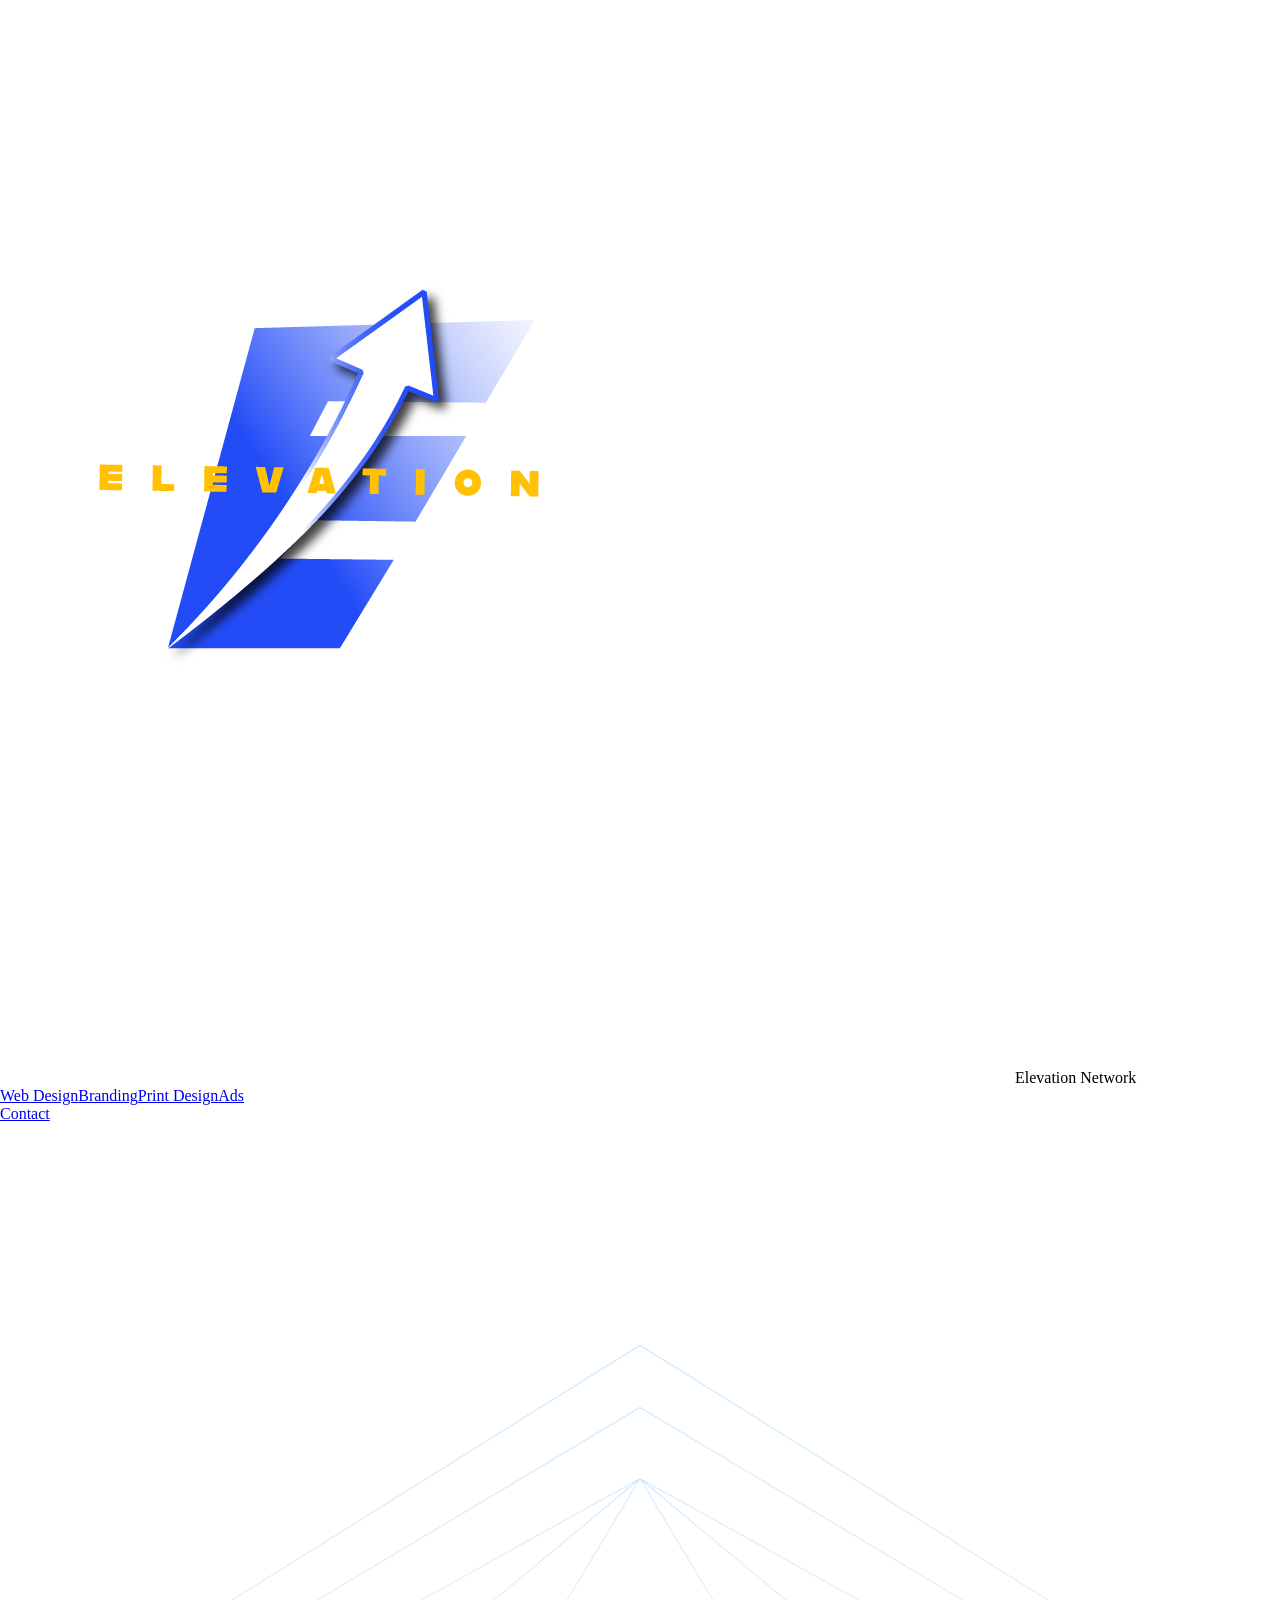
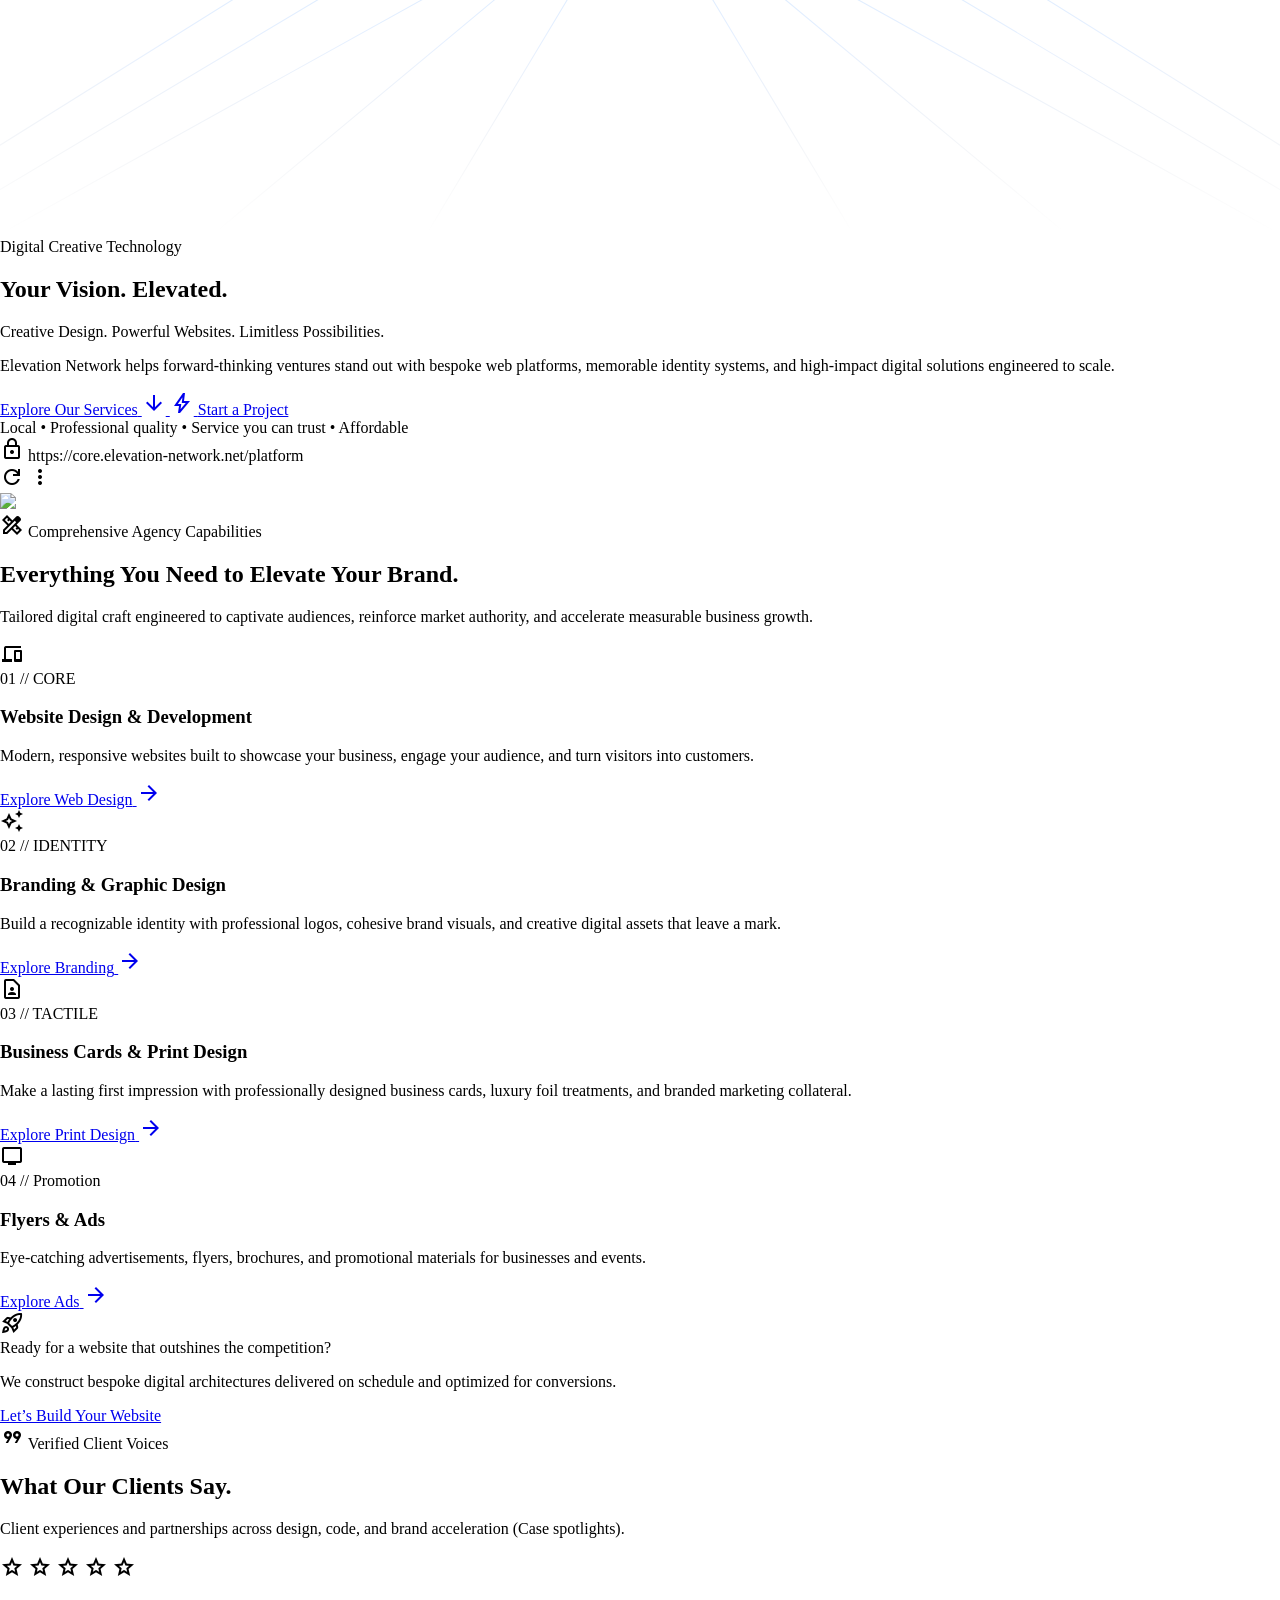
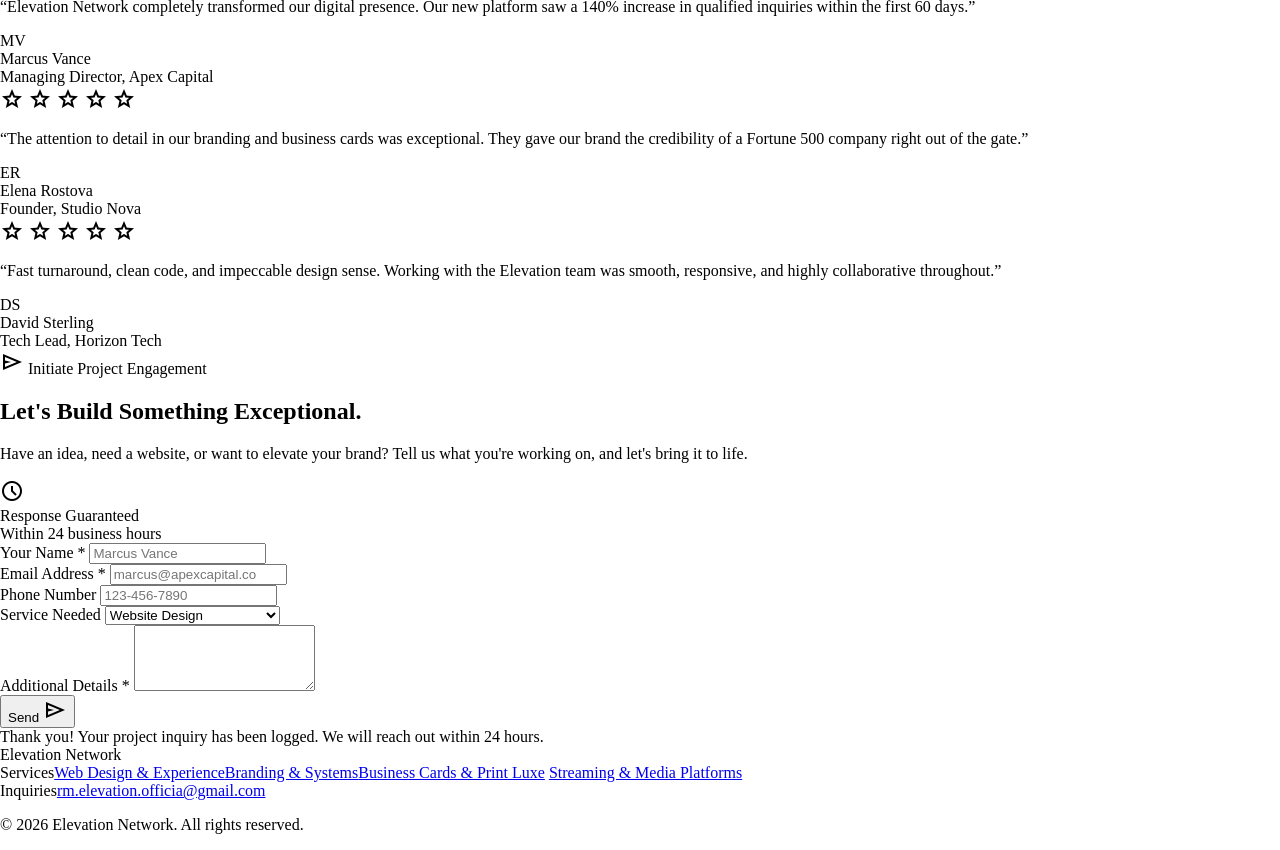
==== index.html @ 772bcbe2 "added" ====
<!DOCTYPE html>

<html class="dark" lang="en"><head><meta charset="utf-8"/><meta content="width=device-width, initial-scale=1.0" name="viewport"/><meta content="web_standard" name="shell-type"/><link href="https://fonts.googleapis.com/css2?family=Material+Symbols+Outlined:opsz,wght,FILL,GRAD@20..48,100..700,0..1,-50..200" rel="stylesheet"/><link href="https://fonts.googleapis.com" rel="preconnect"/><link crossorigin="" href="https://fonts.gstatic.com" rel="preconnect"/><link href="https://fonts.googleapis.com/css2?family=Inter:wght@400;500;600&amp;family=Space+Grotesk:wght@500;600;700&amp;display=swap" rel="stylesheet"/>
<link href="https://fonts.googleapis.com/css2?family=Material+Symbols+Outlined:wght,FILL@100..700,0..1&amp;display=swap" rel="stylesheet"/><style>@layer base{html,body{margin:0;padding:0;}body{overscroll-behavior:none;}main>:first-child{margin-top:0!important;}main>:last-child{margin-bottom:0!important;}}::-webkit-scrollbar{display:none;}</style><script src="https://cdn.tailwindcss.com"></script><script id="tailwind-config">tailwind.config = { darkMode: "class", theme: { extend: { "colors": { "primary": "#b3c5ff", "on-tertiary-fixed-variant": "#653e00", "accent-cyan-soft": "#38BDF8", "text-primary": "#F8FAFC", "error-container": "#93000a", "surface-glass": "rgba(10, 13, 20, 0.72)", "error": "#ffb4ab", "on-primary-fixed-variant": "#003fa4", "surface-variant": "#32353d", "surface-container-high": "#272a32", "tertiary-fixed-dim": "#ffb95f", "primary-fixed-dim": "#b3c5ff", "secondary": "#d3fbff", "surface": "#10131a", "secondary-fixed-dim": "#00dbe9", "primary-fixed": "#dae1ff", "surface-container": "#1d1f27", "surface-container-lowest": "#0b0e15", "surface-deep": "#05070B", "tertiary": "#ffb95f", "on-primary-fixed": "#001849", "primary-container": "#0066ff", "accent-electric-bright": "#2563EB", "inverse-on-surface": "#2d3038", "on-tertiary-fixed": "#2a1700", "inverse-surface": "#e1e2ec", "surface-container-highest": "#32353d", "on-secondary-fixed-variant": "#004f54", "on-error": "#690005", "surface-container-low": "#191b23", "on-surface": "#e1e2ec", "on-tertiary": "#472a00", "background": "#10131a", "on-surface-variant": "#c2c6d8", "tertiary-container": "#a06500", "secondary-container": "#00eefc", "inverse-primary": "#0054d6", "surface-dim": "#10131a", "on-background": "#e1e2ec", "on-primary-container": "#f8f7ff", "on-primary": "#002b75", "on-secondary": "#00363a", "surface-tint": "#b3c5ff", "on-tertiary-container": "#fff7f1", "text-muted": "#94A3B8", "border-glow": "rgba(0, 240, 255, 0.25)", "on-error-container": "#ffdad6", "outline-variant": "#424656", "surface-bright": "#363941", "on-secondary-fixed": "#002022", "tertiary-fixed": "#ffddb8", "outline": "#8c90a1", "on-secondary-container": "#00686f", "secondary-fixed": "#7df4ff", "border-glass": "rgba(255, 255, 255, 0.08)", "accent-gold-bright": "#EAB308" }, "borderRadius": { "DEFAULT": "0.125rem", "lg": "0.25rem", "xl": "0.5rem", "full": "0.75rem" }, "spacing": { "space-md": "1.25rem", "space-xl": "3.5rem", "space-lg": "2rem", "space-sm": "0.75rem", "margin-tablet": "2rem", "gutter": "1.5rem", "gutter-mobile": "1rem", "margin": "4rem", "space-xs": "0.375rem", "margin-mobile": "1.25rem" }, "fontFamily": { "label-sm": [ "Space Grotesk" ], "headline-lg": [ "Space Grotesk" ], "headline-md-mobile": [ "Space Grotesk" ], "headline-sm": [ "Space Grotesk" ], "headline-lg-mobile": [ "Space Grotesk" ], "display-hero-mobile": [ "Space Grotesk" ], "display-hero": [ "Space Grotesk" ], "body-sm": [ "Inter" ], "body-lg": [ "Inter" ], "label-md": [ "Space Grotesk" ], "body-md": [ "Inter" ], "headline-md": [ "Space Grotesk" ] }, "fontSize": { "label-sm": [ "11px", { "lineHeight": "16px", "letterSpacing": "0.08em", "fontWeight": "600" } ], "headline-lg": [ "48px", { "lineHeight": "56px", "letterSpacing": "-0.025em", "fontWeight": "600" } ], "headline-md-mobile": [ "24px", { "lineHeight": "32px", "letterSpacing": "-0.015em", "fontWeight": "600" } ], "headline-sm": [ "22px", { "lineHeight": "30px", "letterSpacing": "-0.01em", "fontWeight": "500" } ], "headline-lg-mobile": [ "32px", { "lineHeight": "40px", "letterSpacing": "-0.02em", "fontWeight": "600" } ], "display-hero-mobile": [ "38px", { "lineHeight": "46px", "letterSpacing": "-0.02em", "fontWeight": "700" } ], "display-hero": [ "64px", { "lineHeight": "72px", "letterSpacing": "-0.03em", "fontWeight": "700" } ], "body-sm": [ "13px", { "lineHeight": "20px", "letterSpacing": "0.005em", "fontWeight": "400" } ], "body-lg": [ "18px", { "lineHeight": "28px", "letterSpacing": "-0.01em", "fontWeight": "400" } ], "label-md": [ "14px", { "lineHeight": "20px", "letterSpacing": "0.04em", "fontWeight": "600" } ], "body-md": [ "15px", { "lineHeight": "24px", "letterSpacing": "0em", "fontWeight": "400" } ], "headline-md": [ "32px", { "lineHeight": "40px", "letterSpacing": "-0.02em", "fontWeight": "600" } ] } } } };</script>



</head><body class="bg-surface-deep text-on-surface font-body-md text-body-md antialiased selection:bg-primary-container selection:text-on-primary-container">
  
  <header class="fixed top-0 left-0 right-0 z-50 bg-surface-glass backdrop-blur-md shadow-[0_1px_8px_rgba(0,0,0,0.5)]"><div class="h-20 w-full max-w-[1440px] mx-auto px-margin-mobile md:px-margin-tablet lg:px-margin flex items-center justify-between gap-space-md">
  
  <div class="flex items-center gap-space-sm"><img alt="Elevation Network Logo" class="h-36 w-auto object-contain" src="assets/logo elevation gradient...png"/><span class="font-label-md text-label-md text-text-primary tracking-wider uppercase hidden sm:inline-block">Elevation Network</span>
  </div>
  
  <nav class="hidden lg:flex items-center gap-space-xs" data-active-classes="bg-primary-container text-on-primary-container"><a class="px-space-sm py-space-xs rounded-xl font-label-md text-label-md text-on-surface-variant hover:text-on-surface hover:bg-surface-container-high transition-all" data-path="web-design" href="#">Web Design</a><a class="px-space-sm py-space-xs rounded-xl font-label-md text-label-md text-on-surface-variant hover:text-on-surface hover:bg-surface-container-high transition-all" data-path="branding" href="#">Branding</a><a class="px-space-sm py-space-xs rounded-xl font-label-md text-label-md text-on-surface-variant hover:text-on-surface hover:bg-surface-container-high transition-all" data-path="business-cards" href="#">Print Design</a><a class="px-space-sm py-space-xs rounded-xl font-label-md text-label-md text-on-surface-variant hover:text-on-surface hover:bg-surface-container-high transition-all" data-path="contact" href="#">Ads</a></nav><div class="flex items-center gap-space-sm"><a class="px-space-md py-space-xs rounded-xl bg-primary-container text-on-primary-container font-label-md text-label-md transition-all shadow-[0_0_20px_rgba(0,102,255,0.35)] hover:shadow-[0_0_25px_rgba(0,240,255,0.4)] hover:brightness-110" data-path="contact" href="#inquiryForm">Contact</a></div></div></div></header><main class="w-full pt-20 bg-surface-deep min-h-screen"><div class="flex flex-col w-full">


<!-- HERO SECTION -->
<section class="relative w-full overflow-hidden bg-surface-deep -mt-20 pt-28 pb-20 md:pb-32 px-margin-mobile md:px-margin-tablet lg:px-margin">


<!-- Ambient Radial Lighting Mesh -->
<div class="absolute -top-40 left-1/2 -translate-x-1/2 w-[1100px] h-[580px] bg-primary-container/15 rounded-full blur-[140px] pointer-events-none"></div>
<div class="absolute top-1/4 -right-48 w-[600px] h-[600px] bg-secondary-container/10 rounded-full blur-[130px] pointer-events-none"></div>
<div class="absolute top-2/3 -left-48 w-[500px] h-[500px] bg-accent-electric-bright/10 rounded-full blur-[120px] pointer-events-none"></div>


<!-- Decorative Elevation Grid Lines (Inline Animated Vector) -->
<div class="absolute inset-0 opacity-15 pointer-events-none flex items-center justify-center">
<svg class="w-full h-full" preserveaspectratio="none" viewbox="0 0 1440 800" xmlns="http://www.w3.org/2000/svg">
<defs>
<lineargradient id="heroGridGrad" x1="0%" x2="0%" y1="0%" y2="100%">
<stop offset="0%" stop-color="#38BDF8" stop-opacity="0.3"></stop>
<stop offset="60%" stop-color="#0066FF" stop-opacity="0.1"></stop>
<stop offset="100%" stop-color="#05070B" stop-opacity="0"></stop>
</lineargradient>
</defs>
<path d="M0,700 L720,250 L1440,700 M0,750 L720,320 L1440,750 M0,800 L720,400 L1440,800 M240,800 L720,400 L1200,800 M480,800 L720,400 L960,800" fill="none" stroke="url(#heroGridGrad)" stroke-width="1.2"></path>
</svg>
</div>
<div class="relative z-10 max-w-[1440px] mx-auto flex flex-col items-center text-center">
<!-- Eyebrow Pill Badge -->
<div class="inline-flex items-center gap-space-xs px-4 py-1.5 rounded-full bg-surface-container/80 backdrop-blur-md shadow-sm mb-6">
<span class="w-2 h-2 rounded-full bg-accent-gold-bright animate-ping"></span>
<span class="w-2 h-2 rounded-full bg-accent-gold-bright -ml-3"></span>
<span class="font-label-sm text-label-sm text-accent-cyan-soft tracking-widest uppercase">Digital Creative Technology</span>
</div>
<!-- Main Headline -->
<h1 class="font-display-hero text-headline-lg-mobile md:text-display-hero text-text-primary max-w-4xl tracking-tight mb-4">
        Your Vision. <span class="bg-gradient-to-r from-primary via-secondary-container to-text-primary bg-clip-text text-transparent">Elevated.</span>
</h1>
<!-- Supporting Headline -->
<p class="font-headline-sm text-headline-sm text-on-surface-variant max-w-2xl mb-4 font-medium">
        Creative Design. Powerful Websites. Limitless Possibilities.
      </p>
<!-- Description -->
<p class="font-body-lg text-body-lg text-text-muted max-w-2xl mb-10 leading-relaxed">
        Elevation Network helps forward-thinking ventures stand out with bespoke web platforms, memorable identity systems, and high-impact digital solutions engineered to scale.
      </p>
<!-- CTA Buttons -->
<div class="flex flex-col sm:flex-row items-center gap-4 mb-14 w-full sm:w-auto">
<a class="w-full sm:w-auto px-8 py-3.5 rounded-xl bg-primary-container text-on-primary-container font-label-md text-label-md flex items-center justify-center gap-2 shadow-[0_0_28px_rgba(0,102,255,0.45)] hover:shadow-[0_0_36px_rgba(0,240,255,0.55)] hover:brightness-110 transition-all" href="#services">
<span>Explore Our Services</span>
<span class="material-symbols-outlined text-[18px]">arrow_downward</span>
</a>
<a class="w-full sm:w-auto px-8 py-3.5 rounded-xl bg-surface-container/70 backdrop-blur-md text-text-primary font-label-md text-label-md flex items-center justify-center gap-2 hover:bg-surface-container-high hover:text-accent-cyan-soft transition-all shadow-sm" href="#contact">
<span class="material-symbols-outlined text-accent-gold-bright text-[18px]">bolt</span>
<span>Start a Project</span>
</a>
</div>

<!-- Metrics / Trust Ribbon -->
<div class="w-full max-w-4xl py-3 px-6 rounded-2xl bg-surface-container-lowest/60 backdrop-blur-md shadow-inner flex flex-wrap items-center justify-center gap-y-2 gap-x-6 text-text-muted font-label-sm text-label-sm uppercase tracking-wider mb-14">
<span class="flex items-center gap-2 text-on-surface-variant"><span class="w-1.5 h-1.5 rounded-full bg-accent-cyan-soft"></span> Local</span>
<span class="text-surface-variant">•</span>
<span class="flex items-center gap-2 text-on-surface-variant"><span class="w-1.5 h-1.5 rounded-full bg-primary"></span> Professional quality</span>
<span class="text-surface-variant">•</span>
<span class="flex items-center gap-2 text-on-surface-variant"><span class="w-1.5 h-1.5 rounded-full bg-accent-gold-bright"></span> Service you can trust</span>
<span class="text-surface-variant">•</span>
<span class="flex items-center gap-2 text-on-surface-variant"><span class="w-1.5 h-1.5 rounded-full bg-secondary-container"></span> Affordable</span>
</div>

<!-- Hero Visual Showcase Mockup (Layered 3D Depth) -->
<div class="relative w-full max-w-5xl rounded-2xl bg-surface-container-lowest/80 p-2 sm:p-4 shadow-2xl backdrop-blur-xl">
<!-- Browser Chrome -->
<div class="h-10 px-4 rounded-t-xl bg-surface-container flex items-center justify-between mb-2">
<div class="flex items-center gap-2">
<span class="w-3 h-3 rounded-full bg-error"></span>
<span class="w-3 h-3 rounded-full bg-tertiary"></span>
<span class="w-3 h-3 rounded-full bg-secondary-fixed-dim"></span>
</div>
<div class="px-6 py-1 rounded-md bg-surface-container-lowest text-text-muted font-mono text-[12px] flex items-center gap-2">
<span class="material-symbols-outlined text-[14px] text-accent-cyan-soft">lock</span>
<span>https://core.elevation-network.net/platform</span>
</div>
<div class="flex items-center gap-2 text-text-muted">
<span class="material-symbols-outlined text-[16px]">refresh</span>
<span class="material-symbols-outlined text-[16px]">more_vert</span>
</div>
</div>
<!-- Inside Viewport Canvas -->
<div class="relative w-full h-[320px] sm:h-[460px] rounded-b-xl overflow-hidden bg-surface-deep flex items-center justify-center">
<img class="w-full h-full object-cover opacity-85" data-alt="A dark cinematic UI workspace showcasing futuristic 3D graphs, electric blue radiant telemetry charts, typography specimens, and geometric glowing nodes in deep obsidian and neon cyan" src="https://lh3.googleusercontent.com/aida-public/[base64]"/>
<div class="absolute inset-0 bg-gradient-to-t from-surface-deep via-transparent to-transparent"></div>
<!-- Central Elevation Watermark Emblem -->
<div class="absolute flex flex-col items-center justify-center pointer-events-none">

</div>

</div>
</div>
</div>
</div>
</section>
<!-- SERVICES OVERVIEW SECTION -->
<section class="w-full py-24 bg-surface px-margin-mobile md:px-margin-tablet lg:px-margin" id="services">
<div class="max-w-[1440px] mx-auto flex flex-col">
<div class="flex flex-col md:flex-row md:items-end justify-between gap-6 mb-16">
<div>
<div class="inline-flex items-center gap-2 font-label-sm text-label-sm text-accent-cyan-soft uppercase tracking-wider mb-2">
<span class="material-symbols-outlined text-[16px]">design_services</span>
<span>Comprehensive Agency Capabilities</span>
</div>
<h2 class="font-headline-lg text-headline-lg-mobile md:text-headline-lg text-text-primary">
            Everything You Need to Elevate Your Brand.
          </h2>
</div>
<p class="font-body-md text-body-md text-text-muted max-w-md">
          Tailored digital craft engineered to captivate audiences, reinforce market authority, and accelerate measurable business growth.
        </p>
</div>


<!-- 4 High-End Services Glass Bento Cards -->
<div class="grid grid-cols-1 md:grid-cols-2 gap-gutter">


<!-- Service 1: Web Design & Development -->
<div class="group relative rounded-2xl bg-surface-container-low p-8 shadow-xl flex flex-col justify-between hover:bg-surface-container transition-all duration-300">
<div>
<div class="flex items-center justify-between mb-6">
<div class="w-14 h-14 rounded-xl bg-primary-container/20 flex items-center justify-center text-primary-fixed group-hover:scale-105 transition-transform">
<span class="material-symbols-outlined text-[30px]">devices</span>
</div>
<span class="font-label-sm text-label-sm text-text-muted font-mono">01 // CORE</span>
</div>
<h3 class="font-headline-sm text-headline-sm text-text-primary mb-3">
              Website Design &amp; Development
            </h3>
<p class="font-body-md text-body-md text-text-muted mb-6 leading-relaxed">
              Modern, responsive websites built to showcase your business, engage your audience, and turn visitors into customers.
            </p>
<div class="grid grid-cols-2 gap-2 mb-8">

</div>
</div>
<a class="inline-flex items-center gap-2 font-label-md text-label-md text-primary-fixed group-hover:text-secondary-fixed-dim transition-colors" href="#web-showcase">
<span>Explore Web Design</span>
<span class="material-symbols-outlined text-[18px] group-hover:translate-x-1 transition-transform">arrow_forward</span>
</a>
</div>


<!-- Service 2: Branding & Graphic Design -->
<div class="group relative rounded-2xl bg-surface-container-low p-8 shadow-xl flex flex-col justify-between hover:bg-surface-container transition-all duration-300">
<div>
<div class="flex items-center justify-between mb-6">
<div class="w-14 h-14 rounded-xl bg-accent-cyan-soft/20 flex items-center justify-center text-accent-cyan-soft group-hover:scale-105 transition-transform">
<span class="material-symbols-outlined text-[30px]">auto_awesome</span>
</div>
<span class="font-label-sm text-label-sm text-text-muted font-mono">02 // IDENTITY</span>
</div>
<h3 class="font-headline-sm text-headline-sm text-text-primary mb-3">
              Branding &amp; Graphic Design
            </h3>
<p class="font-body-md text-body-md text-text-muted mb-6 leading-relaxed">
              Build a recognizable identity with professional logos, cohesive brand visuals, and creative digital assets that leave a mark.
            </p>
<div class="grid grid-cols-2 gap-2 mb-8">
</div>
</div>
<a class="inline-flex items-center gap-2 font-label-md text-label-md text-primary-fixed group-hover:text-secondary-fixed-dim transition-colors" href="#branding-showcase">
<span>Explore Branding</span>
<span class="material-symbols-outlined text-[18px] group-hover:translate-x-1 transition-transform">arrow_forward</span>
</a>
</div>


<!-- Service 3: Business Cards & Print Design -->
<div class="group relative rounded-2xl bg-surface-container-low p-8 shadow-xl flex flex-col justify-between hover:bg-surface-container transition-all duration-300">
<div>
<div class="flex items-center justify-between mb-6">
<div class="w-14 h-14 rounded-xl bg-accent-gold-bright/20 flex items-center justify-center text-accent-gold-bright group-hover:scale-105 transition-transform">
<span class="material-symbols-outlined text-[30px]">contact_page</span>
</div>
<span class="font-label-sm text-label-sm text-text-muted font-mono">03 // TACTILE</span>
</div>
<h3 class="font-headline-sm text-headline-sm text-text-primary mb-3">
              Business Cards &amp; Print Design
            </h3>
<p class="font-body-md text-body-md text-text-muted mb-6 leading-relaxed">
              Make a lasting first impression with professionally designed business cards, luxury foil treatments, and branded marketing collateral.
            </p>
<div class="grid grid-cols-2 gap-2 mb-8">

</div>
</div>
<a class="inline-flex items-center gap-2 font-label-md text-label-md text-primary-fixed group-hover:text-secondary-fixed-dim transition-colors" href="#branding-showcase">
<span>Explore Print Design</span>
<span class="material-symbols-outlined text-[18px] group-hover:translate-x-1 transition-transform">arrow_forward</span>
</a>
</div>


<!-- Service 4: Flyers & Ads -->
<div class="group relative rounded-2xl bg-surface-container-low p-8 shadow-xl flex flex-col justify-between hover:bg-surface-container transition-all duration-300">
<div>
<div class="flex items-center justify-between mb-6">
<div class="w-14 h-14 rounded-xl bg-secondary-container/20 flex items-center justify-center text-secondary-fixed-dim group-hover:scale-105 transition-transform">
<span class="material-symbols-outlined text-[30px]">tv</span>
</div>
<span class="font-label-sm text-label-sm text-text-muted font-mono">04 // Promotion</span>
</div>
<h3 class="font-headline-sm text-headline-sm text-text-primary mb-3">
              Flyers & Ads
            </h3>
<p class="font-body-md text-body-md text-text-muted mb-6 leading-relaxed">
             Eye-catching advertisements, flyers, brochures, and promotional materials for businesses and events.
            </p>
<div class="grid grid-cols-2 gap-2 mb-8">

</div>
</div>
<a class="inline-flex items-center gap-2 font-label-md text-label-md text-primary-fixed group-hover:text-secondary-fixed-dim transition-colors" href="#streaming-section">
<span>Explore Ads</span>
<span class="material-symbols-outlined text-[18px] group-hover:translate-x-1 transition-transform">arrow_forward</span>
</a>
</div>
</div>
</div>
</section>

<!-- Action Bar -->
<div class="w-full p-8 mb-8 rounded-2xl bg-gradient-to-r from-surface-container via-surface-container-high to-surface-container flex flex-col sm:flex-row items-center justify-between gap-6 shadow-xl">
<div class="flex items-center gap-4">
<div class="w-12 h-12 rounded-xl bg-primary-container flex items-center justify-center text-on-primary-container shadow-md">
<span class="material-symbols-outlined text-[24px]">rocket_launch</span>
</div>
<div>
<div class="font-headline-sm text-headline-sm text-text-primary">Ready for a website that outshines the competition?</div>
<p class="font-body-sm text-body-sm text-text-muted">We construct bespoke digital architectures delivered on schedule and optimized for conversions.</p>
</div>
</div>
<a class="px-8 py-3.5 rounded-xl bg-primary-container text-on-primary-container font-label-md text-label-md whitespace-nowrap shadow-[0_0_24px_rgba(0,102,255,0.4)] hover:brightness-110 transition-all" href="#contact">
          Let’s Build Your Website
        </a>
</div>
</div>
</section>






<!-- CLIENT TESTIMONIALS SECTION -->
<section class="w-full py-24 bg-surface px-margin-mobile md:px-margin-tablet lg:px-margin">
<div class="max-w-[1440px] mx-auto flex flex-col">
<div class="text-center max-w-2xl mx-auto mb-16">
<div class="inline-flex items-center gap-2 font-label-sm text-label-sm text-accent-cyan-soft uppercase tracking-wider mb-2">
<span class="material-symbols-outlined text-[16px]">format_quote</span>
<span>Verified Client Voices</span>
</div>
<h2 class="font-headline-lg text-headline-lg-mobile md:text-headline-lg text-text-primary mb-3">
          What Our Clients Say.
        </h2>
<p class="font-body-md text-body-md text-text-muted">
          Client experiences and partnerships across design, code, and brand acceleration (Case spotlights).
        </p>
</div>


<!-- Testimonial Cards Grid -->
<div class="grid grid-cols-1 md:grid-cols-3 gap-gutter">
<!-- Testimonial 1 -->
<div class="p-8 rounded-2xl bg-surface-container-low shadow-xl flex flex-col justify-between">
<div>
<div class="flex items-center gap-1 text-accent-gold-bright mb-6">
<span class="material-symbols-outlined text-[18px]">star</span>
<span class="material-symbols-outlined text-[18px]">star</span>
<span class="material-symbols-outlined text-[18px]">star</span>
<span class="material-symbols-outlined text-[18px]">star</span>
<span class="material-symbols-outlined text-[18px]">star</span>
</div>
<p class="font-body-lg text-body-lg text-text-primary mb-8 italic leading-relaxed">
              “Elevation Network completely transformed our digital presence. Our new platform saw a 140% increase in qualified inquiries within the first 60 days.”
            </p>
</div>
<div class="flex items-center gap-4 pt-4 border-t border-white/5">
<div class="w-12 h-12 rounded-full bg-primary-container/20 flex items-center justify-center font-bold text-primary font-headline-sm text-headline-sm">
              MV
            </div>
<div>
<div class="font-label-md text-label-md text-text-primary">Marcus Vance</div>
<div class="font-body-sm text-body-sm text-text-muted">Managing Director, Apex Capital</div>
</div>
</div>
</div>

<!-- Testimonial 2 -->
<div class="p-8 rounded-2xl bg-surface-container-low shadow-xl flex flex-col justify-between">
<div>
<div class="flex items-center gap-1 text-accent-gold-bright mb-6">
<span class="material-symbols-outlined text-[18px]">star</span>
<span class="material-symbols-outlined text-[18px]">star</span>
<span class="material-symbols-outlined text-[18px]">star</span>
<span class="material-symbols-outlined text-[18px]">star</span>
<span class="material-symbols-outlined text-[18px]">star</span>
</div>
<p class="font-body-lg text-body-lg text-text-primary mb-8 italic leading-relaxed">
              “The attention to detail in our branding and business cards was exceptional. They gave our brand the credibility of a Fortune 500 company right out of the gate.”
            </p>
</div>
<div class="flex items-center gap-4 pt-4 border-t border-white/5">
<div class="w-12 h-12 rounded-full bg-accent-cyan-soft/20 flex items-center justify-center font-bold text-accent-cyan-soft font-headline-sm text-headline-sm">
              ER
            </div>
<div>
<div class="font-label-md text-label-md text-text-primary">Elena Rostova</div>
<div class="font-body-sm text-body-sm text-text-muted">Founder, Studio Nova</div>
</div>
</div>
</div>

<!-- Testimonial 3 -->
<div class="p-8 rounded-2xl bg-surface-container-low shadow-xl flex flex-col justify-between">
<div>
<div class="flex items-center gap-1 text-accent-gold-bright mb-6">
<span class="material-symbols-outlined text-[18px]">star</span>
<span class="material-symbols-outlined text-[18px]">star</span>
<span class="material-symbols-outlined text-[18px]">star</span>
<span class="material-symbols-outlined text-[18px]">star</span>
<span class="material-symbols-outlined text-[18px]">star</span>
</div>
<p class="font-body-lg text-body-lg text-text-primary mb-8 italic leading-relaxed">
              “Fast turnaround, clean code, and impeccable design sense. Working with the Elevation team was smooth, responsive, and highly collaborative throughout.”
            </p>
</div>
<div class="flex items-center gap-4 pt-4 border-t border-white/5">
<div class="w-12 h-12 rounded-full bg-secondary-container/20 flex items-center justify-center font-bold text-secondary-fixed-dim font-headline-sm text-headline-sm">
              DS
            </div>
<div>
<div class="font-label-md text-label-md text-text-primary">David Sterling</div>
<div class="font-body-sm text-body-sm text-text-muted">Tech Lead, Horizon Tech</div>
</div>
</div>
</div>
</div>
</div>
</section>



<!-- CONTACT & PROJECT INQUIRY SECTION -->
<section class="w-full py-24 bg-surface-deep px-margin-mobile md:px-margin-tablet lg:px-margin" id="contact">
<div class="max-w-[1440px] mx-auto flex flex-col">
<div class="grid grid-cols-1 lg:grid-cols-12 gap-gutter items-start">
<!-- Contact Context Column (5 Cols) -->
<div class="lg:col-span-5 flex flex-col">
<div class="inline-flex items-center gap-2 font-label-sm text-label-sm text-accent-cyan-soft uppercase tracking-wider mb-2">
<span class="material-symbols-outlined text-[16px]">send</span>
<span>Initiate Project Engagement</span>
</div>
<h2 class="font-headline-lg text-headline-lg-mobile md:text-headline-lg text-text-primary mb-4">
            Let's Build Something Exceptional.
          </h2>
<p class="font-body-lg text-body-lg text-text-muted mb-8 leading-relaxed">
            Have an idea, need a website, or want to elevate your brand? Tell us what you're working on, and let's bring it to life.
          </p>

</div>


<div class="p-6 mb-8 rounded-2xl bg-surface-container flex items-start gap-4 w-full lg:w-[500%]">


<div class="w-10 h-10 rounded-xl bg-accent-gold-bright/20 flex items-center justify-center text-accent-gold-bright shrink-0">
<span class="material-symbols-outlined text-[20px]">schedule</span>
</div>
<div>
<div class="font-label-sm text-label-sm text-text-muted uppercase">Response Guaranteed</div>
<div class="font-label-md text-label-md text-text-primary">Within 24 business hours</div>
</div>
</div>
</div>
</div>


<!-- Form Column (7 Cols) -->
<div class="lg:col-span-7 rounded-3xl bg-surface-container p-8 sm:p-10 shadow-2xl">
<form
  class="flex flex-col gap-6"
  id="inquiryForm"
  action="https://formsubmit.co/rm.elevation.official@gmail.com"
  method="POST"
>
<div class="grid grid-cols-1 sm:grid-cols-2 gap-6">
<div class="flex flex-col gap-2">
<label class="font-label-sm text-label-sm text-text-primary uppercase tracking-wider" for="fullName">Your Name <span class="text-error">*</span></label>

<input class="w-full px-4 py-3 rounded-xl bg-surface-container-lowest text-text-primary font-body-md text-body-md focus:outline-none focus:ring-1 focus:ring-accent-cyan-soft transition-all placeholder:text-text-muted/40" id="fullName" name="name" placeholder="Marcus Vance" required="" type="text"/>
</div>

<div class="flex flex-col gap-2">
<label class="font-label-sm text-label-sm text-text-primary uppercase tracking-wider" for="emailAddr">Email Address <span class="text-error">*</span></label>

<input class="w-full px-4 py-3 rounded-xl bg-surface-container-lowest text-text-primary font-body-md text-body-md focus:outline-none focus:ring-1 focus:ring-accent-cyan-soft transition-all placeholder:text-text-muted/40" id="emailAddr" name="email" placeholder="marcus@apexcapital.co" required="" type="email"/>
</div>
</div>
<div class="grid grid-cols-1 sm:grid-cols-2 gap-6">
<div class="flex flex-col gap-2">
<label class="font-label-sm text-label-sm text-text-primary uppercase tracking-wider" for="companyName">Phone Number</label>
<input class="w-full px-4 py-3 rounded-xl bg-surface-container-lowest text-text-primary font-body-md text-body-md focus:outline-none focus:ring-1 focus:ring-accent-cyan-soft transition-all placeholder:text-text-muted/40" id="companyName" name="phone" placeholder="123-456-7890" type="text"/>
</div>
<div class="flex flex-col gap-2">
<label class="font-label-sm text-label-sm text-text-primary uppercase tracking-wider" for="serviceSelect">Service Needed</label>
<select class="w-full px-4 py-3 rounded-xl bg-surface-container-lowest text-text-primary font-body-md text-body-md focus:outline-none focus:ring-1 focus:ring-accent-cyan-soft transition-all" id="serviceSelect" name="service">
<option value="web-design">Website Design</option>
<option value="web-dev">Website Development</option>
<option value="branding">Branding &amp; Identity</option>
<option value="business-cards">Business Cards &amp; Print</option>
<option value="streaming">Streaming Platform Setup</option>
<option value="other">Other</option>
</select>
</div>
</div>

<div class="flex flex-col gap-2">
<label class="font-label-sm text-label-sm text-text-primary uppercase tracking-wider" for="projectScope">Additional Details <span class="text-error">*</span></label>
<textarea class="w-full px-4 py-3 rounded-xl bg-surface-container-lowest text-text-primary font-body-md text-body-md focus:outline-none focus:ring-1 focus:ring-accent-cyan-soft transition-all placeholder:text-text-muted/40" id="projectScope" name="message" placeholder="" required="" rows="4"></textarea>
</div>
<button class="w-full py-4 rounded-xl bg-primary-container text-on-primary-container font-label-md text-label-md flex items-center justify-center gap-2 shadow-[0_0_24px_rgba(0,102,255,0.4)] hover:shadow-[0_0_32px_rgba(0,240,255,0.5)] hover:brightness-110 transition-all cursor-pointer" id="submitBtn" type="submit">
<span>Send</span>
<span class="material-symbols-outlined text-[18px]">send</span>
</button>
<div class="hidden p-4 rounded-xl bg-secondary-container/20 text-secondary-fixed text-center font-label-md text-label-md" id="formSuccess">
              Thank you! Your project inquiry has been logged. We will reach out within 24 hours.
            </div>
</form>
</div>
</div>
</div>
</section>
<!-- Interactive Filter & Form Handling Micro-Script -->
<script>
    document.addEventListener('DOMContentLoaded', () => {
      // Filter functionality
      const filterButtons = document.querySelectorAll('#filter-container button');
      const projectCards = document.querySelectorAll('.project-card');

      filterButtons.forEach(btn => {
        btn.addEventListener('click', () => {
          filterButtons.forEach(b => {
            b.classList.remove('bg-primary-container', 'text-on-primary-container');
            b.classList.add('bg-surface-container', 'text-on-surface-variant');
          });
          btn.classList.remove('bg-surface-container', 'text-on-surface-variant');
          btn.classList.add('bg-primary-container', 'text-on-primary-container');

          const filter = btn.getAttribute('data-filter');
          projectCards.forEach(card => {
            if (filter === 'all') {
              card.style.display = 'flex';
            } else {
              const categories = card.getAttribute('data-category') || '';
              if (categories.includes(filter)) {
                card.style.display = 'flex';
              } else {
                card.style.display = 'none';
              }
            }
          });
        });
      });

// FormSubmit: allow the form to submit normally
const form = document.getElementById('inquiryForm');
const submitBtn = document.getElementById('submitBtn');

if (form && submitBtn) {
  form.addEventListener('submit', function () {
    submitBtn.disabled = true;
    submitBtn.innerHTML = '<span>Sending Inquiry...</span>';
  });
}
  </script>
</div></main><footer class="w-full bg-surface-container-lowest"><div class="max-w-[1440px] mx-auto px-margin-mobile md:px-margin-tablet lg:px-margin pt-space-xl pb-space-lg"><div class="grid grid-cols-1 md:grid-cols-2 lg:grid-cols-12 gap-gutter mb-space-xl"><div class="lg:col-span-5 flex flex-col gap-space-sm"><div class="flex items-center gap-space-sm">Elevation Network</span></div></div><div class="lg:col-span-3 flex flex-col gap-space-xs"><span class="font-label-md text-label-md text-text-primary uppercase tracking-wider mb-space-xs">Services</span><a class="font-body-md text-body-md text-on-surface-variant hover:text-secondary-fixed-dim transition-colors" data-path="web-design" href="#">Web Design &amp; Experience</a><a class="font-body-md text-body-md text-on-surface-variant hover:text-secondary-fixed-dim transition-colors" data-path="branding" href="#">Branding &amp; Systems</a><a class="font-body-md text-body-md text-on-surface-variant hover:text-secondary-fixed-dim transition-colors" data-path="business-cards" href="#">Business Cards &amp; Print Luxe</a>
  
  

<a class="font-body-md text-body-md text-on-surface-variant hover:text-secondary-fixed-dim hover:underline underline-offset-4 transition-all duration-200" data-path="streaming" href="streaming.html">Streaming &amp; Media Platforms</a>

</div><div class="lg:col-span-4 flex flex-col gap-space-xs"><span class="font-label-md text-label-md text-text-primary uppercase tracking-wider mb-space-xs">Inquiries</span><a class="font-body-md text-body-md text-primary hover:text-secondary-fixed-dim transition-colors" href="mailto:inquiry@elevation-network.net">rm.elevation.officia@gmail.com</a><div class="flex items-center gap-space-sm pt-space-sm"></div></div></div><div class="pt-space-md flex flex-col sm:flex-row items-center justify-between gap-space-sm text-text-muted font-body-sm text-body-sm"><p>© 2026 Elevation Network. All rights reserved.</p></div></div></div></footer></body></html>
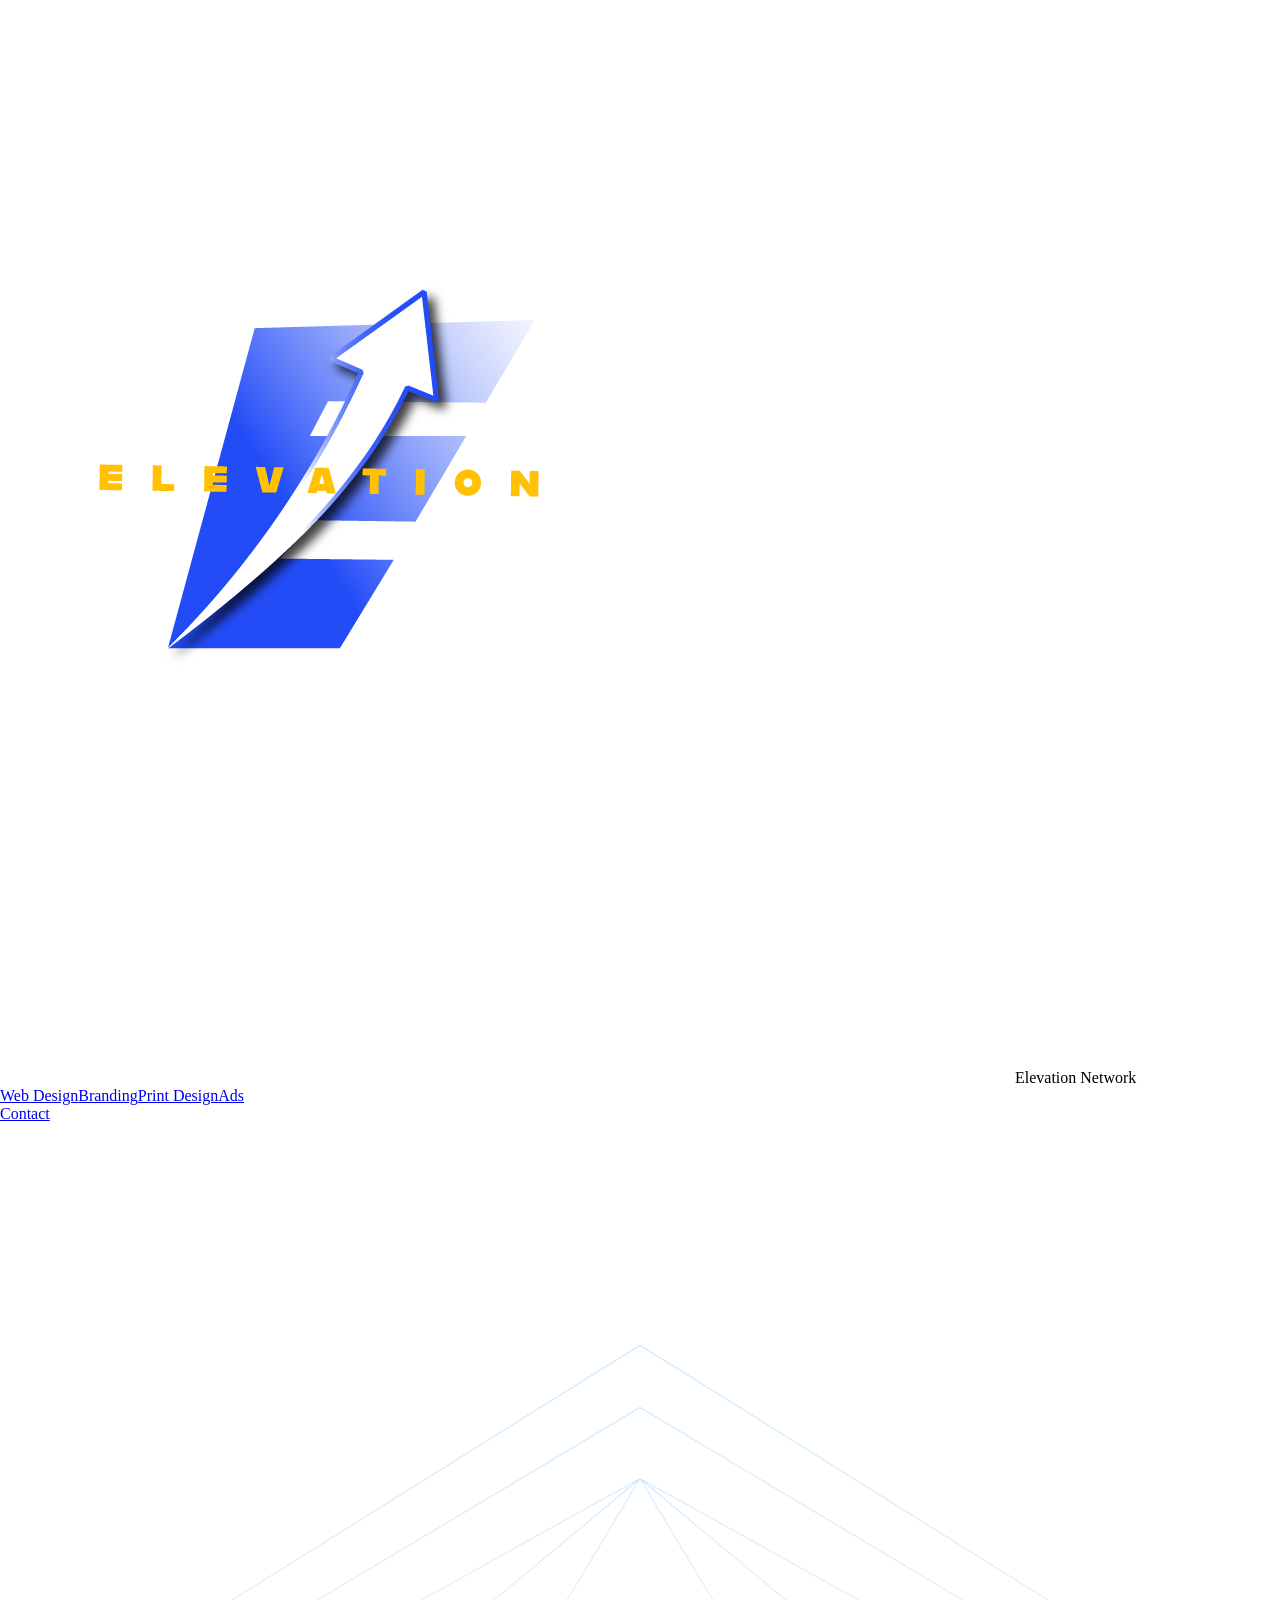
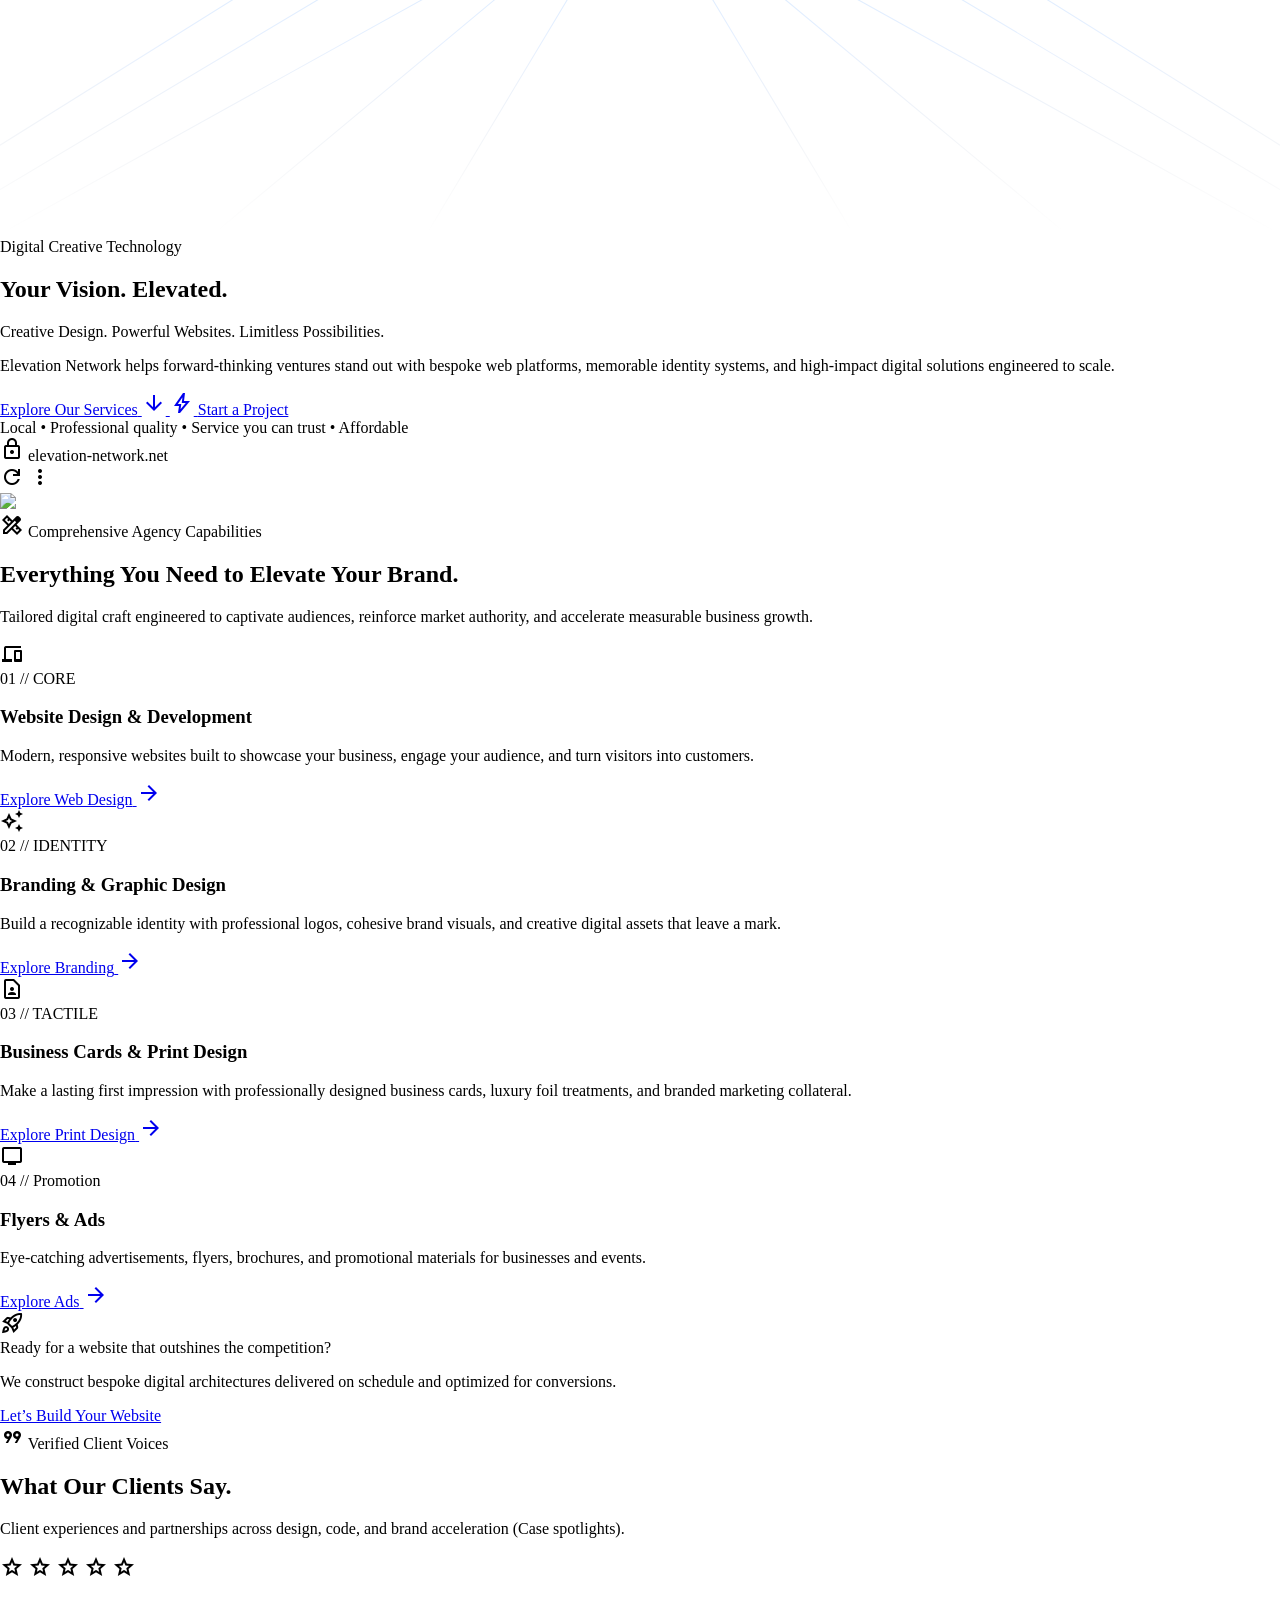
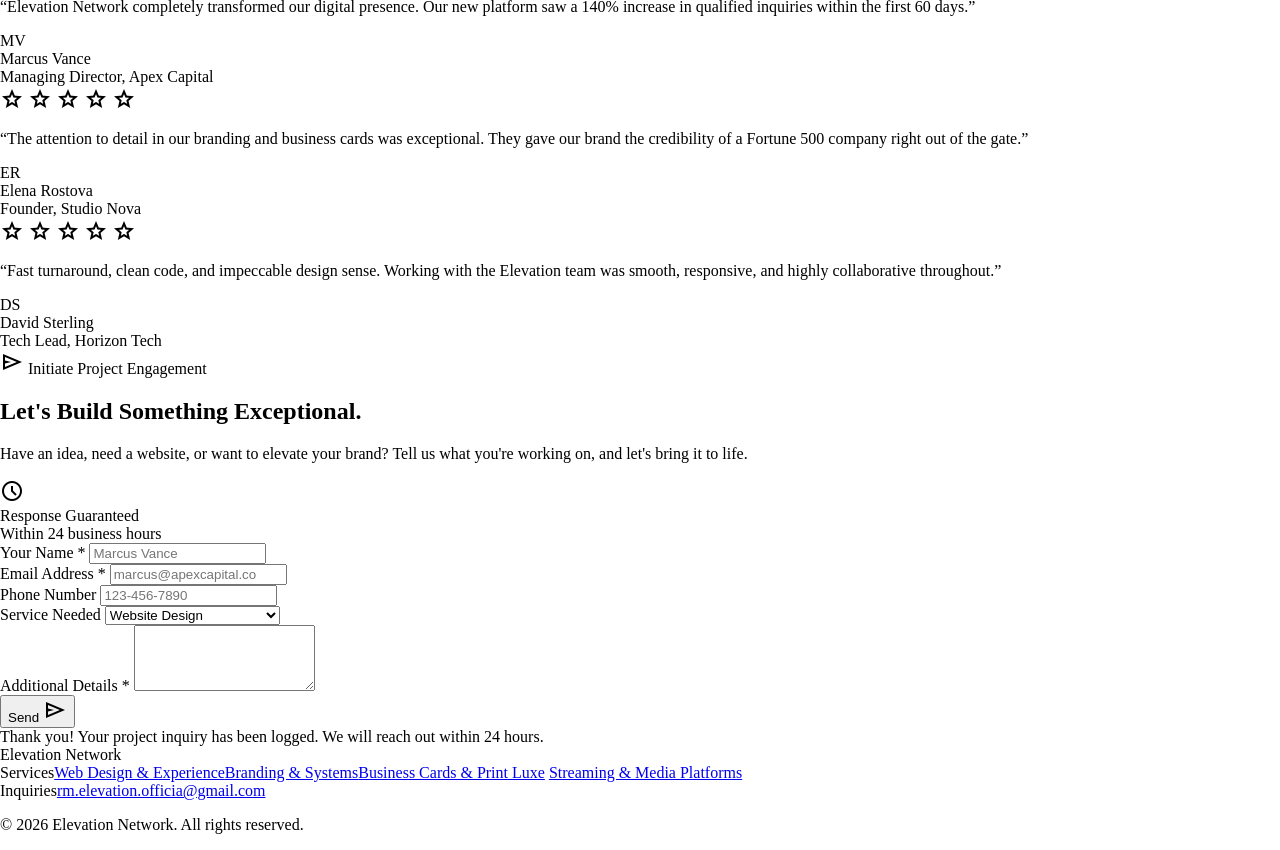
==== commit b9c24a11: "Test website name change" ====
--- a/index.html
+++ b/index.html
@@ -91,7 +91,7 @@
 </div>
 <div class="px-6 py-1 rounded-md bg-surface-container-lowest text-text-muted font-mono text-[12px] flex items-center gap-2">
 <span class="material-symbols-outlined text-[14px] text-accent-cyan-soft">lock</span>
-<span>https://core.elevation-network.net/platform</span>
+<span>elevation-network.net</span>
 </div>
 <div class="flex items-center gap-2 text-text-muted">
 <span class="material-symbols-outlined text-[16px]">refresh</span>
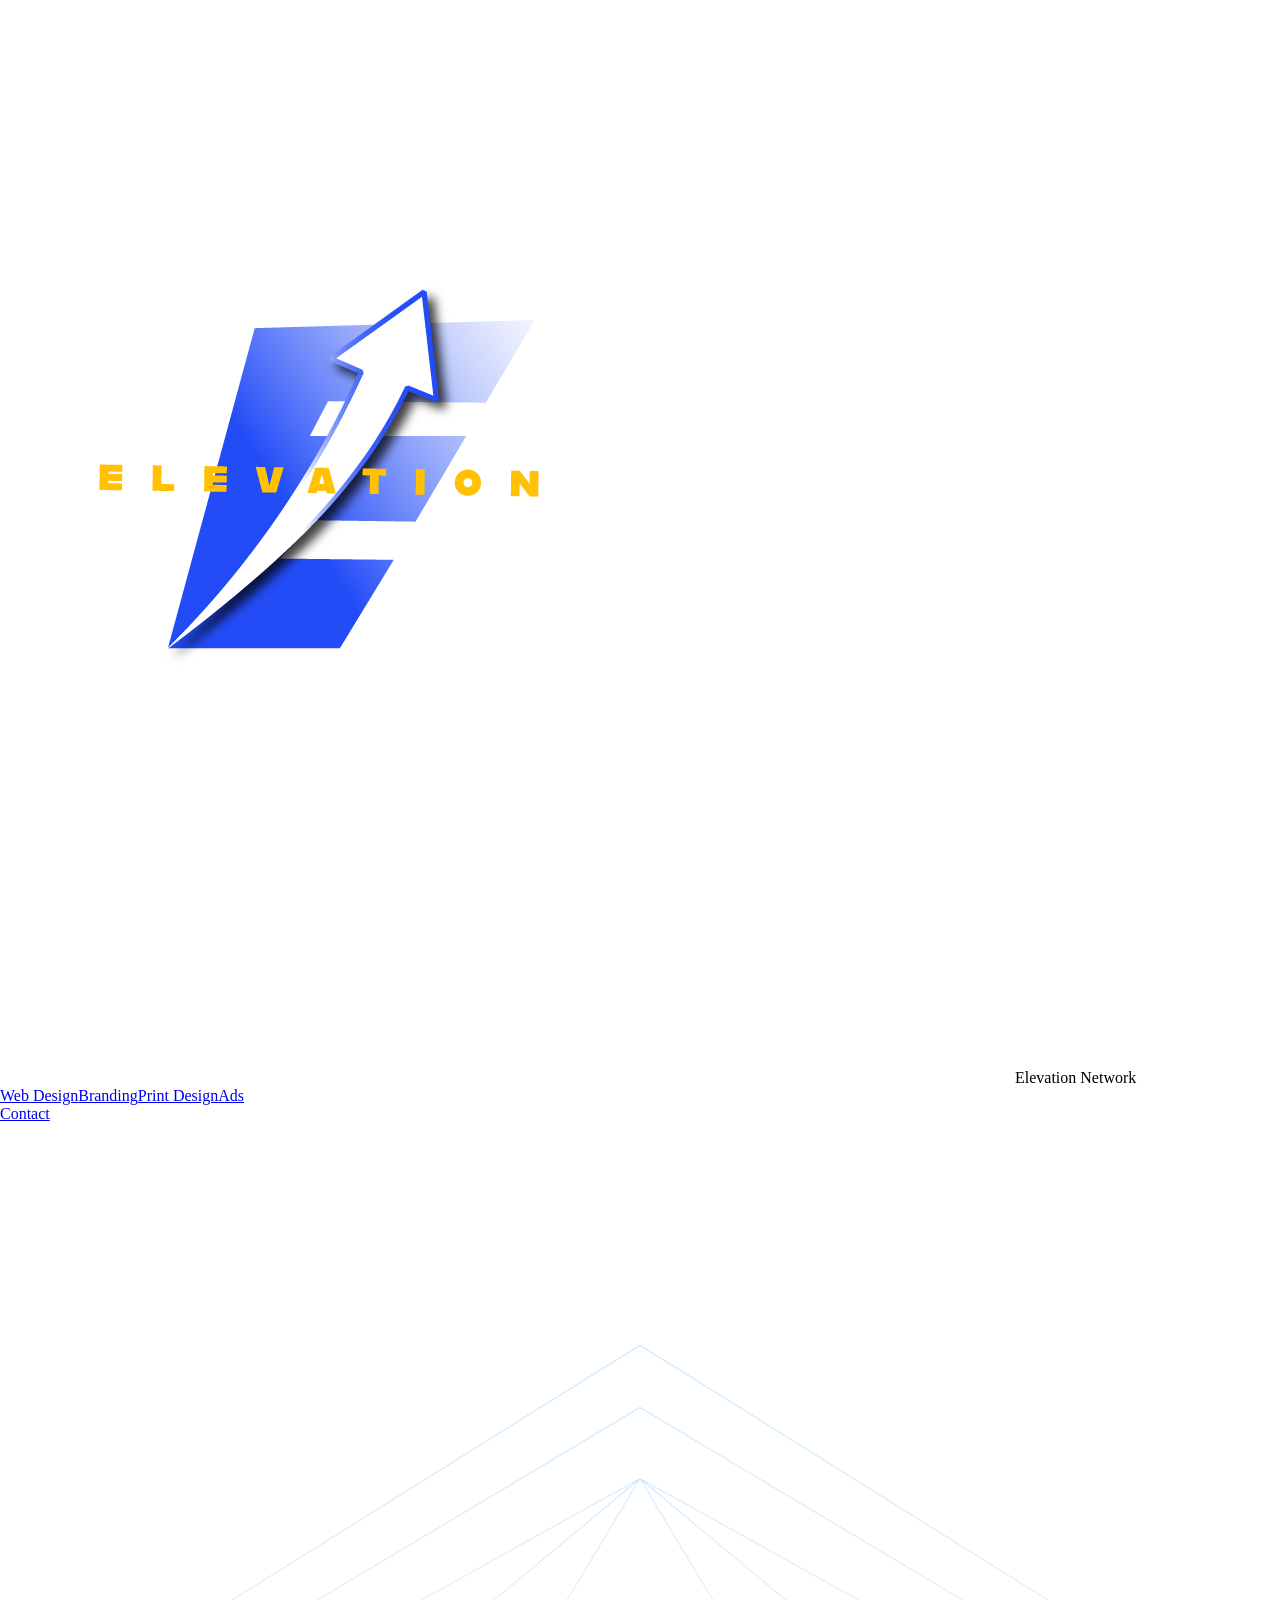
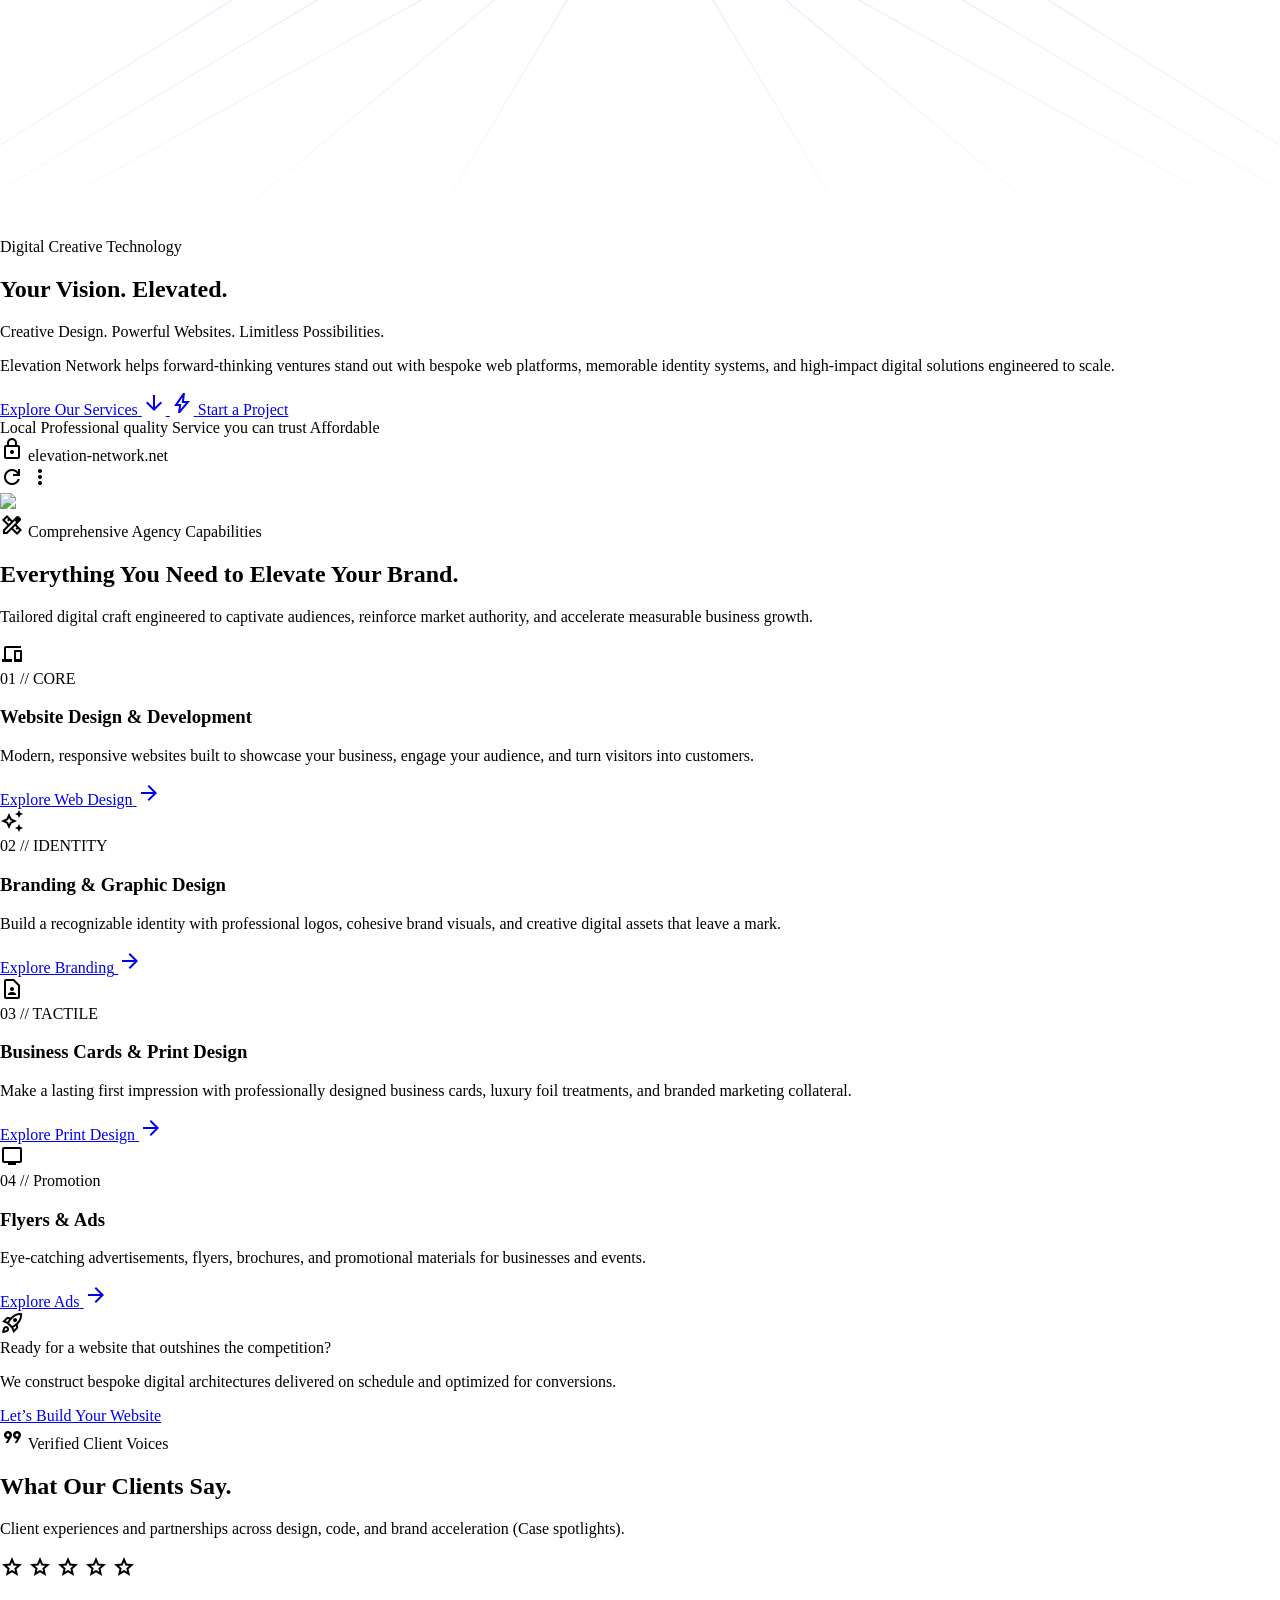
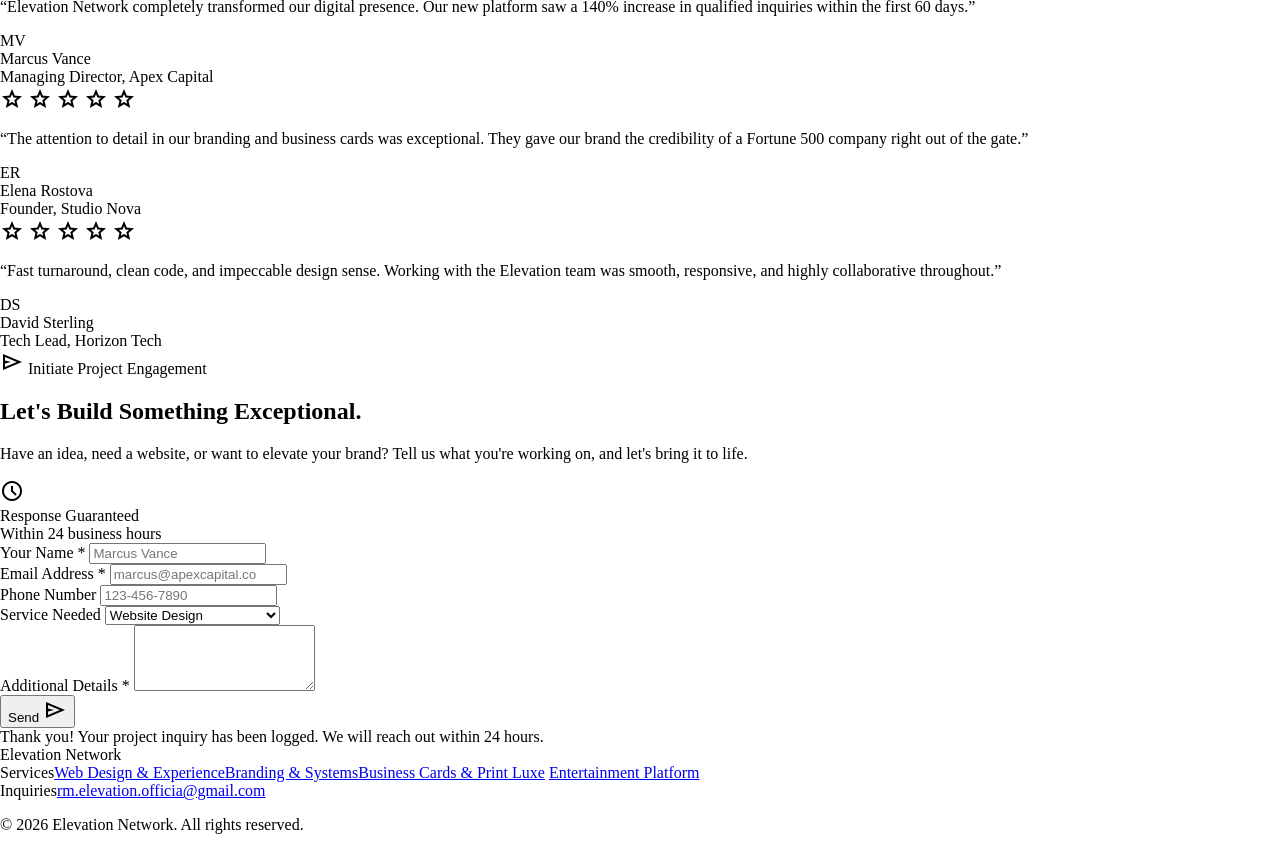
==== commit a6b1c84d: "added home button on sub pages" ====
--- a/index.html
+++ b/index.html
@@ -72,11 +72,11 @@
 <!-- Metrics / Trust Ribbon -->
 <div class="w-full max-w-4xl py-3 px-6 rounded-2xl bg-surface-container-lowest/60 backdrop-blur-md shadow-inner flex flex-wrap items-center justify-center gap-y-2 gap-x-6 text-text-muted font-label-sm text-label-sm uppercase tracking-wider mb-14">
 <span class="flex items-center gap-2 text-on-surface-variant"><span class="w-1.5 h-1.5 rounded-full bg-accent-cyan-soft"></span> Local</span>
-<span class="text-surface-variant">•</span>
+<span class="text-surface-variant"></span>
 <span class="flex items-center gap-2 text-on-surface-variant"><span class="w-1.5 h-1.5 rounded-full bg-primary"></span> Professional quality</span>
-<span class="text-surface-variant">•</span>
+<span class="text-surface-variant"></span>
 <span class="flex items-center gap-2 text-on-surface-variant"><span class="w-1.5 h-1.5 rounded-full bg-accent-gold-bright"></span> Service you can trust</span>
-<span class="text-surface-variant">•</span>
+<span class="text-surface-variant"></span>
 <span class="flex items-center gap-2 text-on-surface-variant"><span class="w-1.5 h-1.5 rounded-full bg-secondary-container"></span> Affordable</span>
 </div>
 
@@ -499,6 +499,6 @@
   
   
 
-<a class="font-body-md text-body-md text-on-surface-variant hover:text-secondary-fixed-dim hover:underline underline-offset-4 transition-all duration-200" data-path="streaming" href="streaming.html">Streaming &amp; Media Platforms</a>
+<a class="font-body-md text-body-md text-on-surface-variant hover:text-secondary-fixed-dim hover:underline underline-offset-4 transition-all duration-200" data-path="streaming" href="streaming.html">Entertainment Platform</a>
 
 </div><div class="lg:col-span-4 flex flex-col gap-space-xs"><span class="font-label-md text-label-md text-text-primary uppercase tracking-wider mb-space-xs">Inquiries</span><a class="font-body-md text-body-md text-primary hover:text-secondary-fixed-dim transition-colors" href="mailto:inquiry@elevation-network.net">rm.elevation.officia@gmail.com</a><div class="flex items-center gap-space-sm pt-space-sm"></div></div></div><div class="pt-space-md flex flex-col sm:flex-row items-center justify-between gap-space-sm text-text-muted font-body-sm text-body-sm"><p>© 2026 Elevation Network. All rights reserved.</p></div></div></div></footer></body></html>
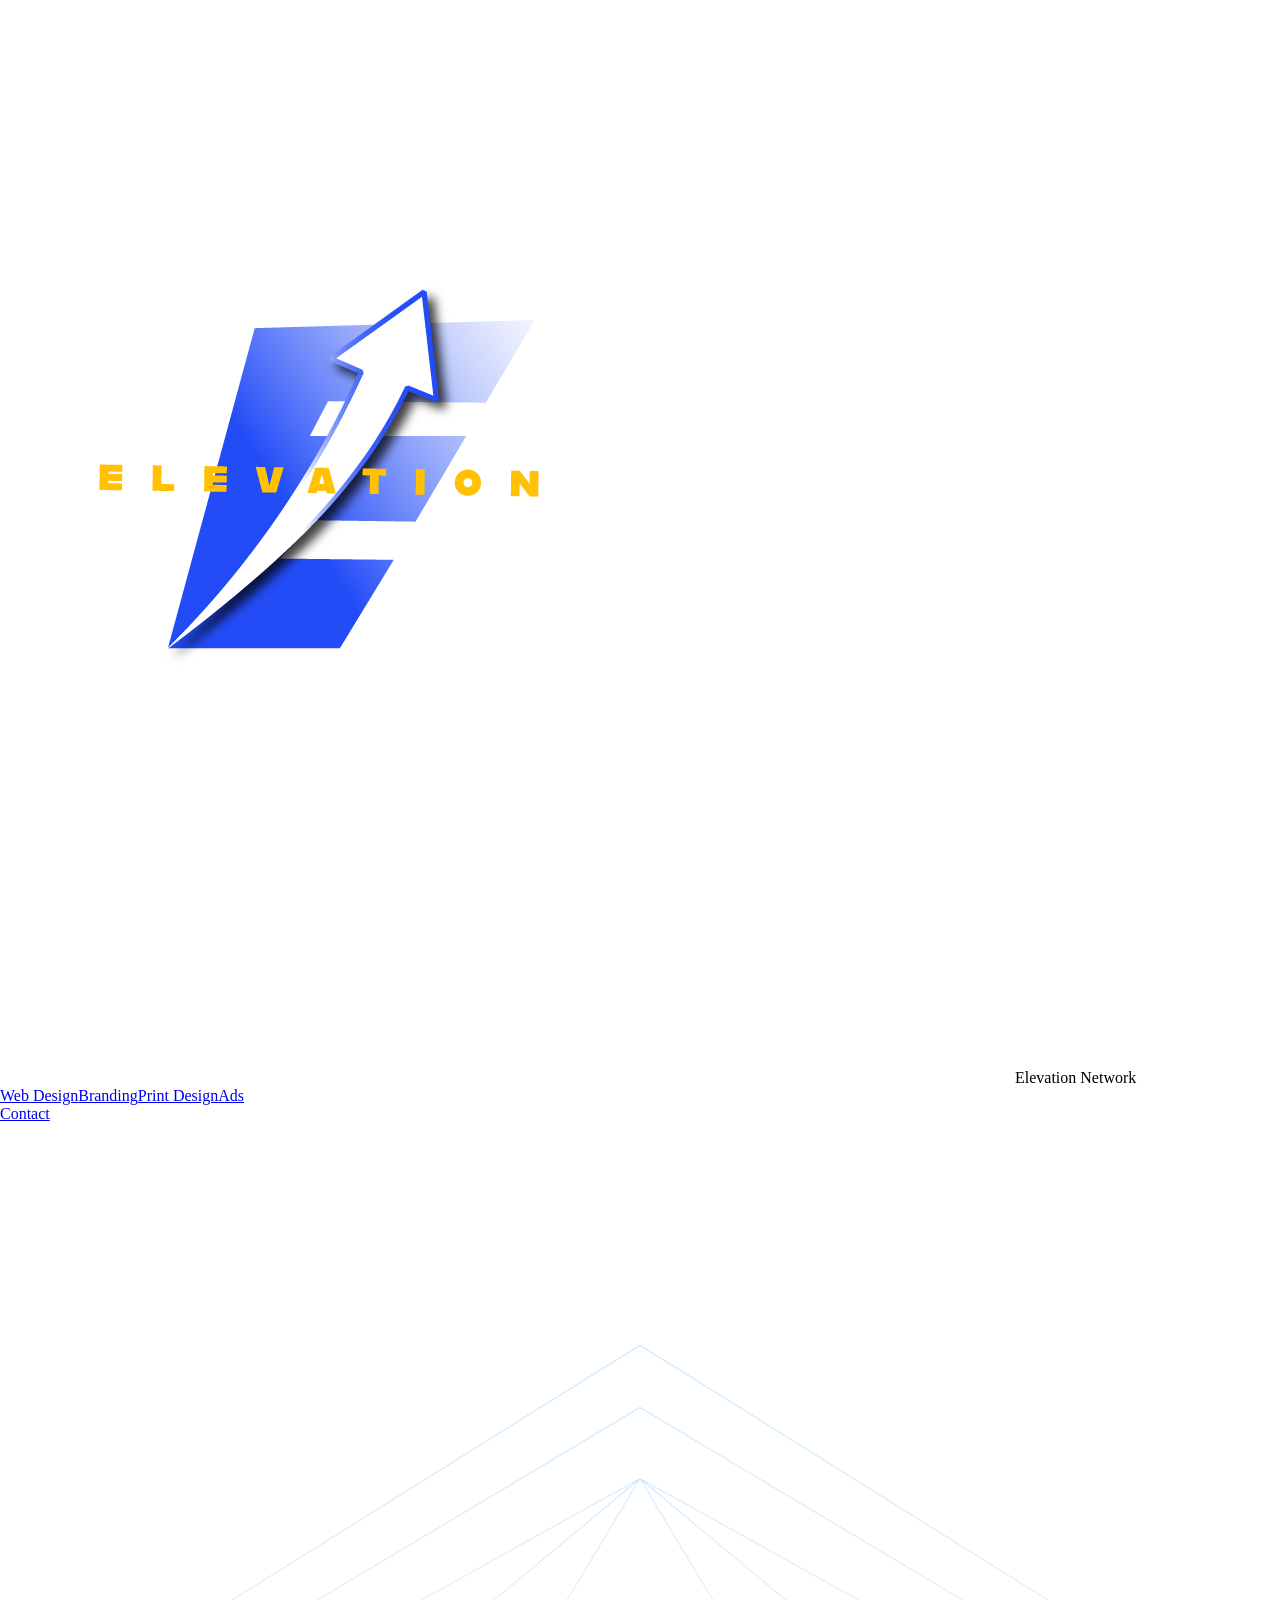
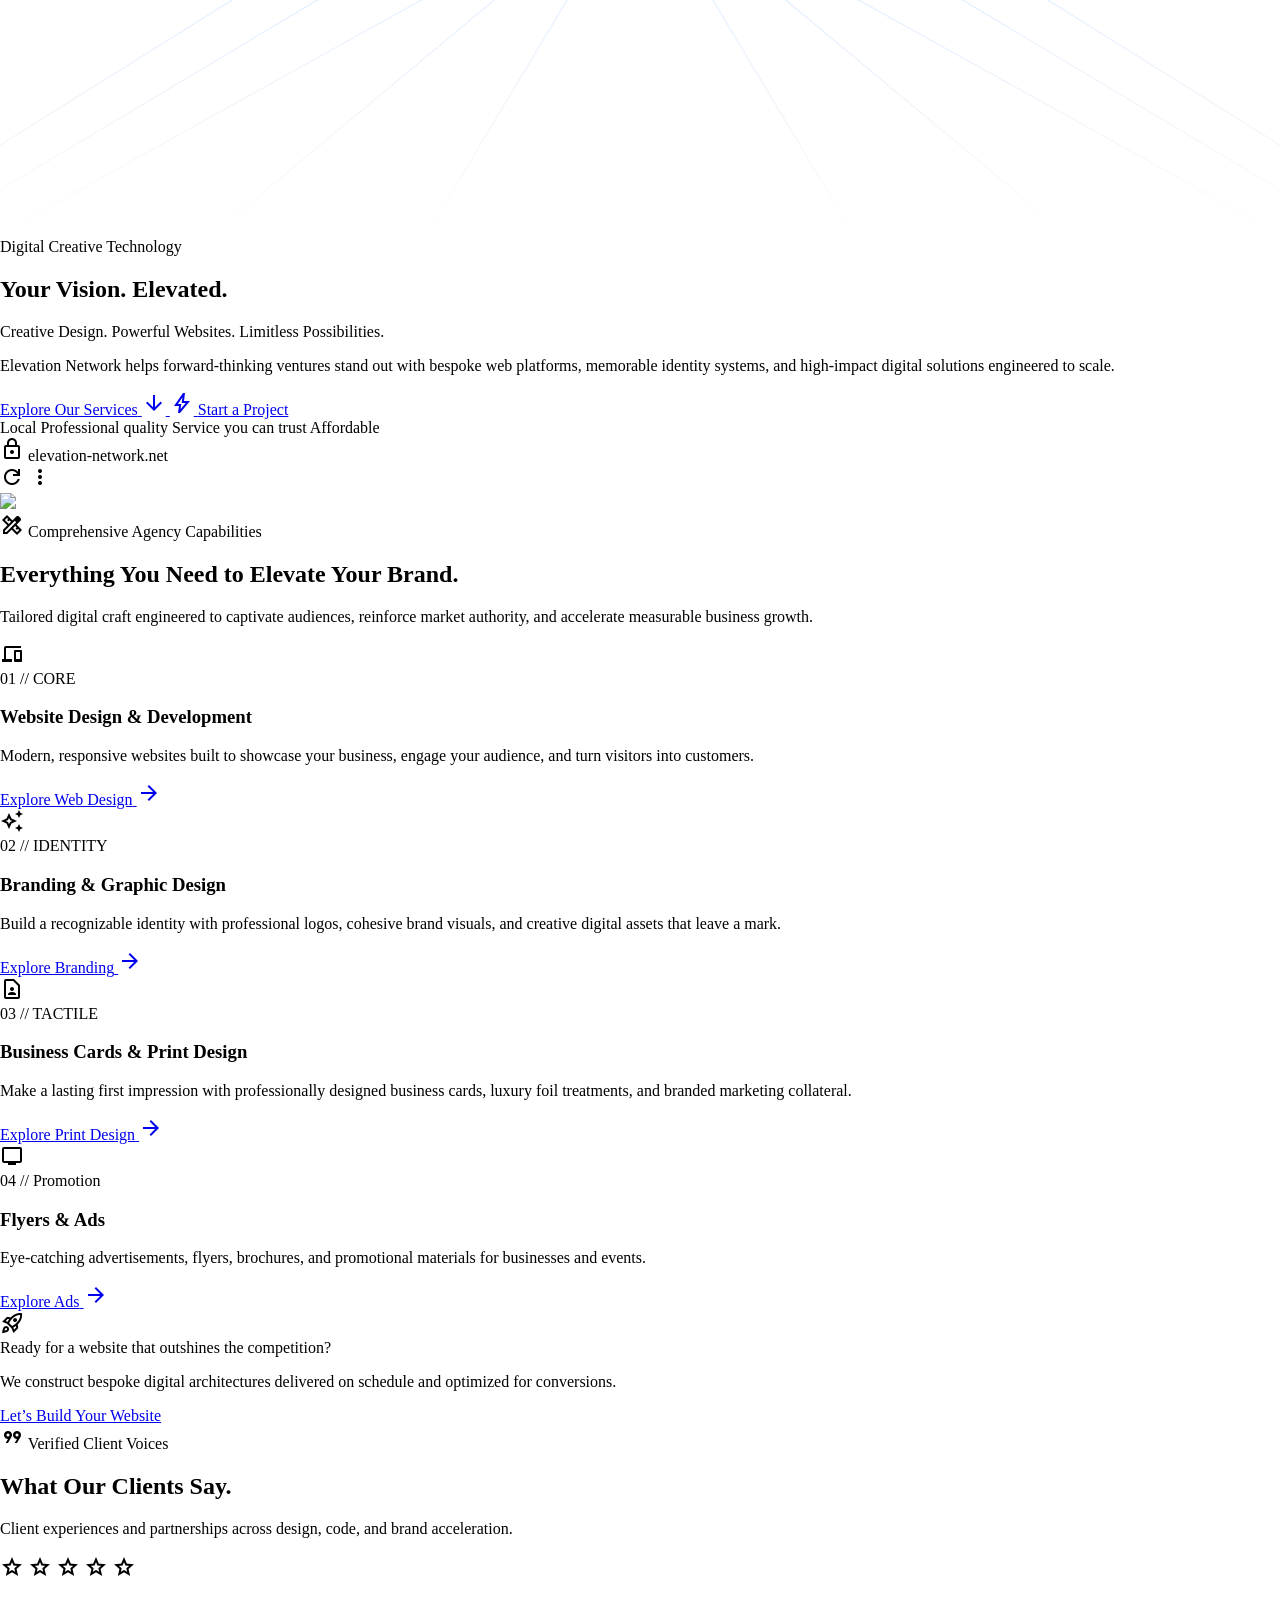
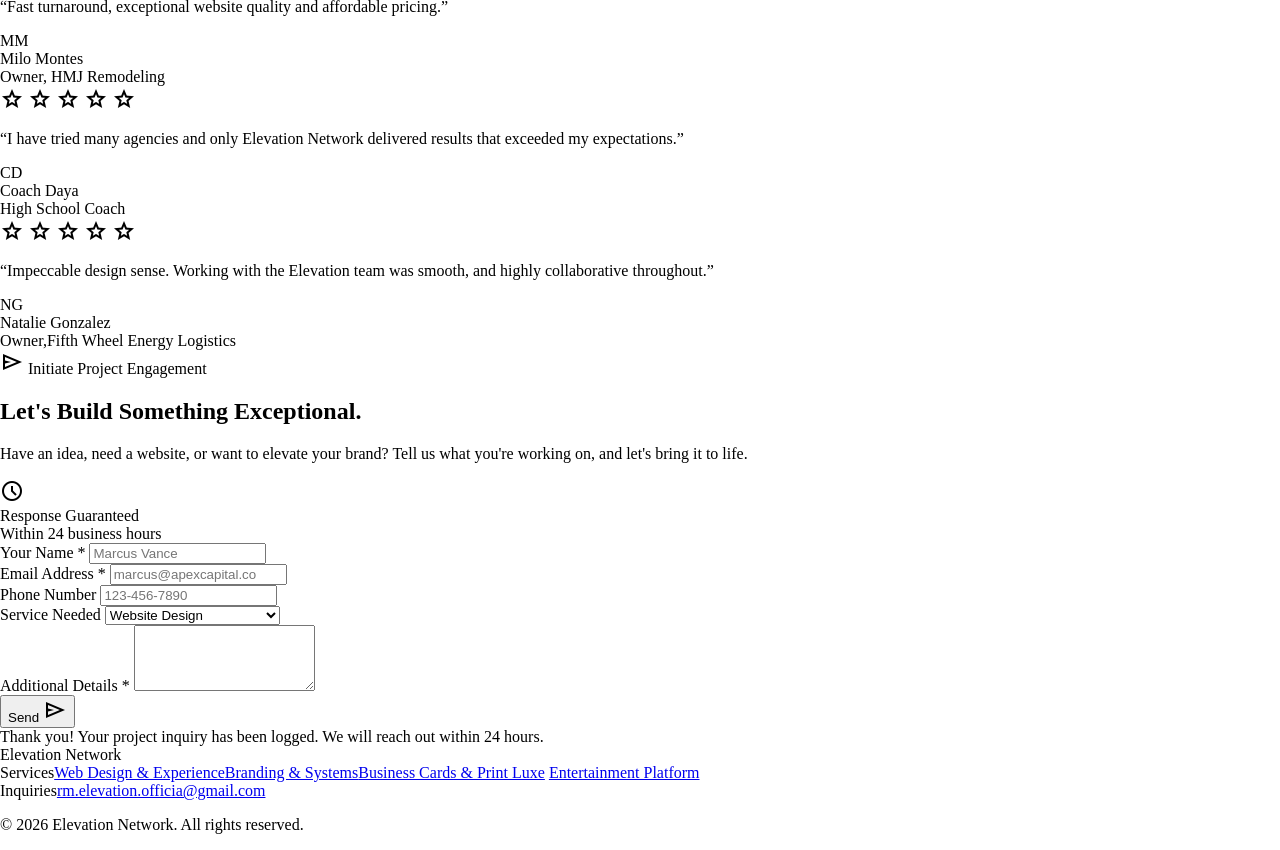
==== commit 4a98be6c: "Add Gallery page and update website" ====
--- a/index.html
+++ b/index.html
@@ -154,7 +154,7 @@
 
 </div>
 </div>
-<a class="inline-flex items-center gap-2 font-label-md text-label-md text-primary-fixed group-hover:text-secondary-fixed-dim transition-colors" href="#web-showcase">
+<a class="inline-flex items-center gap-2 font-label-md text-label-md text-primary-fixed group-hover:text-secondary-fixed-dim transition-colors" href="gallery.html#web-design">
 <span>Explore Web Design</span>
 <span class="material-symbols-outlined text-[18px] group-hover:translate-x-1 transition-transform">arrow_forward</span>
 </a>
@@ -179,7 +179,7 @@
 <div class="grid grid-cols-2 gap-2 mb-8">
 </div>
 </div>
-<a class="inline-flex items-center gap-2 font-label-md text-label-md text-primary-fixed group-hover:text-secondary-fixed-dim transition-colors" href="#branding-showcase">
+<a class="inline-flex items-center gap-2 font-label-md text-label-md text-primary-fixed group-hover:text-secondary-fixed-dim transition-colors" href="gallery.html#branding">
 <span>Explore Branding</span>
 <span class="material-symbols-outlined text-[18px] group-hover:translate-x-1 transition-transform">arrow_forward</span>
 </a>
@@ -205,7 +205,7 @@
 
 </div>
 </div>
-<a class="inline-flex items-center gap-2 font-label-md text-label-md text-primary-fixed group-hover:text-secondary-fixed-dim transition-colors" href="#branding-showcase">
+<a class="inline-flex items-center gap-2 font-label-md text-label-md text-primary-fixed group-hover:text-secondary-fixed-dim transition-colors" href="gallery.html#print-design">
 <span>Explore Print Design</span>
 <span class="material-symbols-outlined text-[18px] group-hover:translate-x-1 transition-transform">arrow_forward</span>
 </a>
@@ -231,7 +231,7 @@
 
 </div>
 </div>
-<a class="inline-flex items-center gap-2 font-label-md text-label-md text-primary-fixed group-hover:text-secondary-fixed-dim transition-colors" href="#streaming-section">
+<a class="inline-flex items-center gap-2 font-label-md text-label-md text-primary-fixed group-hover:text-secondary-fixed-dim transition-colors" href="gallery.html#advertising">
 <span>Explore Ads</span>
 <span class="material-symbols-outlined text-[18px] group-hover:translate-x-1 transition-transform">arrow_forward</span>
 </a>
@@ -275,7 +275,7 @@
           What Our Clients Say.
         </h2>
 <p class="font-body-md text-body-md text-text-muted">
-          Client experiences and partnerships across design, code, and brand acceleration (Case spotlights).
+          Client experiences and partnerships across design, code, and brand acceleration.
         </p>
 </div>
 
@@ -293,16 +293,16 @@
 <span class="material-symbols-outlined text-[18px]">star</span>
 </div>
 <p class="font-body-lg text-body-lg text-text-primary mb-8 italic leading-relaxed">
-              “Elevation Network completely transformed our digital presence. Our new platform saw a 140% increase in qualified inquiries within the first 60 days.”
+              “Fast turnaround, exceptional website quality and affordable pricing.”
             </p>
 </div>
 <div class="flex items-center gap-4 pt-4 border-t border-white/5">
 <div class="w-12 h-12 rounded-full bg-primary-container/20 flex items-center justify-center font-bold text-primary font-headline-sm text-headline-sm">
-              MV
+              MM
             </div>
 <div>
-<div class="font-label-md text-label-md text-text-primary">Marcus Vance</div>
-<div class="font-body-sm text-body-sm text-text-muted">Managing Director, Apex Capital</div>
+<div class="font-label-md text-label-md text-text-primary">Milo Montes</div>
+<div class="font-body-sm text-body-sm text-text-muted">Owner, HMJ Remodeling</div>
 </div>
 </div>
 </div>
@@ -318,16 +318,16 @@
 <span class="material-symbols-outlined text-[18px]">star</span>
 </div>
 <p class="font-body-lg text-body-lg text-text-primary mb-8 italic leading-relaxed">
-              “The attention to detail in our branding and business cards was exceptional. They gave our brand the credibility of a Fortune 500 company right out of the gate.”
+              “I have tried many agencies and only Elevation Network delivered results that exceeded my expectations.”
             </p>
 </div>
 <div class="flex items-center gap-4 pt-4 border-t border-white/5">
 <div class="w-12 h-12 rounded-full bg-accent-cyan-soft/20 flex items-center justify-center font-bold text-accent-cyan-soft font-headline-sm text-headline-sm">
-              ER
+              CD
             </div>
 <div>
-<div class="font-label-md text-label-md text-text-primary">Elena Rostova</div>
-<div class="font-body-sm text-body-sm text-text-muted">Founder, Studio Nova</div>
+<div class="font-label-md text-label-md text-text-primary">Coach Daya</div>
+<div class="font-body-sm text-body-sm text-text-muted">High School Coach</div>
 </div>
 </div>
 </div>
@@ -343,16 +343,16 @@
 <span class="material-symbols-outlined text-[18px]">star</span>
 </div>
 <p class="font-body-lg text-body-lg text-text-primary mb-8 italic leading-relaxed">
-              “Fast turnaround, clean code, and impeccable design sense. Working with the Elevation team was smooth, responsive, and highly collaborative throughout.”
+              “Impeccable design sense. Working with the Elevation team was smooth, and highly collaborative throughout.”
             </p>
 </div>
 <div class="flex items-center gap-4 pt-4 border-t border-white/5">
 <div class="w-12 h-12 rounded-full bg-secondary-container/20 flex items-center justify-center font-bold text-secondary-fixed-dim font-headline-sm text-headline-sm">
-              DS
+              NG
             </div>
 <div>
-<div class="font-label-md text-label-md text-text-primary">David Sterling</div>
-<div class="font-body-sm text-body-sm text-text-muted">Tech Lead, Horizon Tech</div>
+<div class="font-label-md text-label-md text-text-primary">Natalie Gonzalez</div>
+<div class="font-body-sm text-body-sm text-text-muted">Owner,Fifth Wheel Energy Logistics </div>
 </div>
 </div>
 </div>
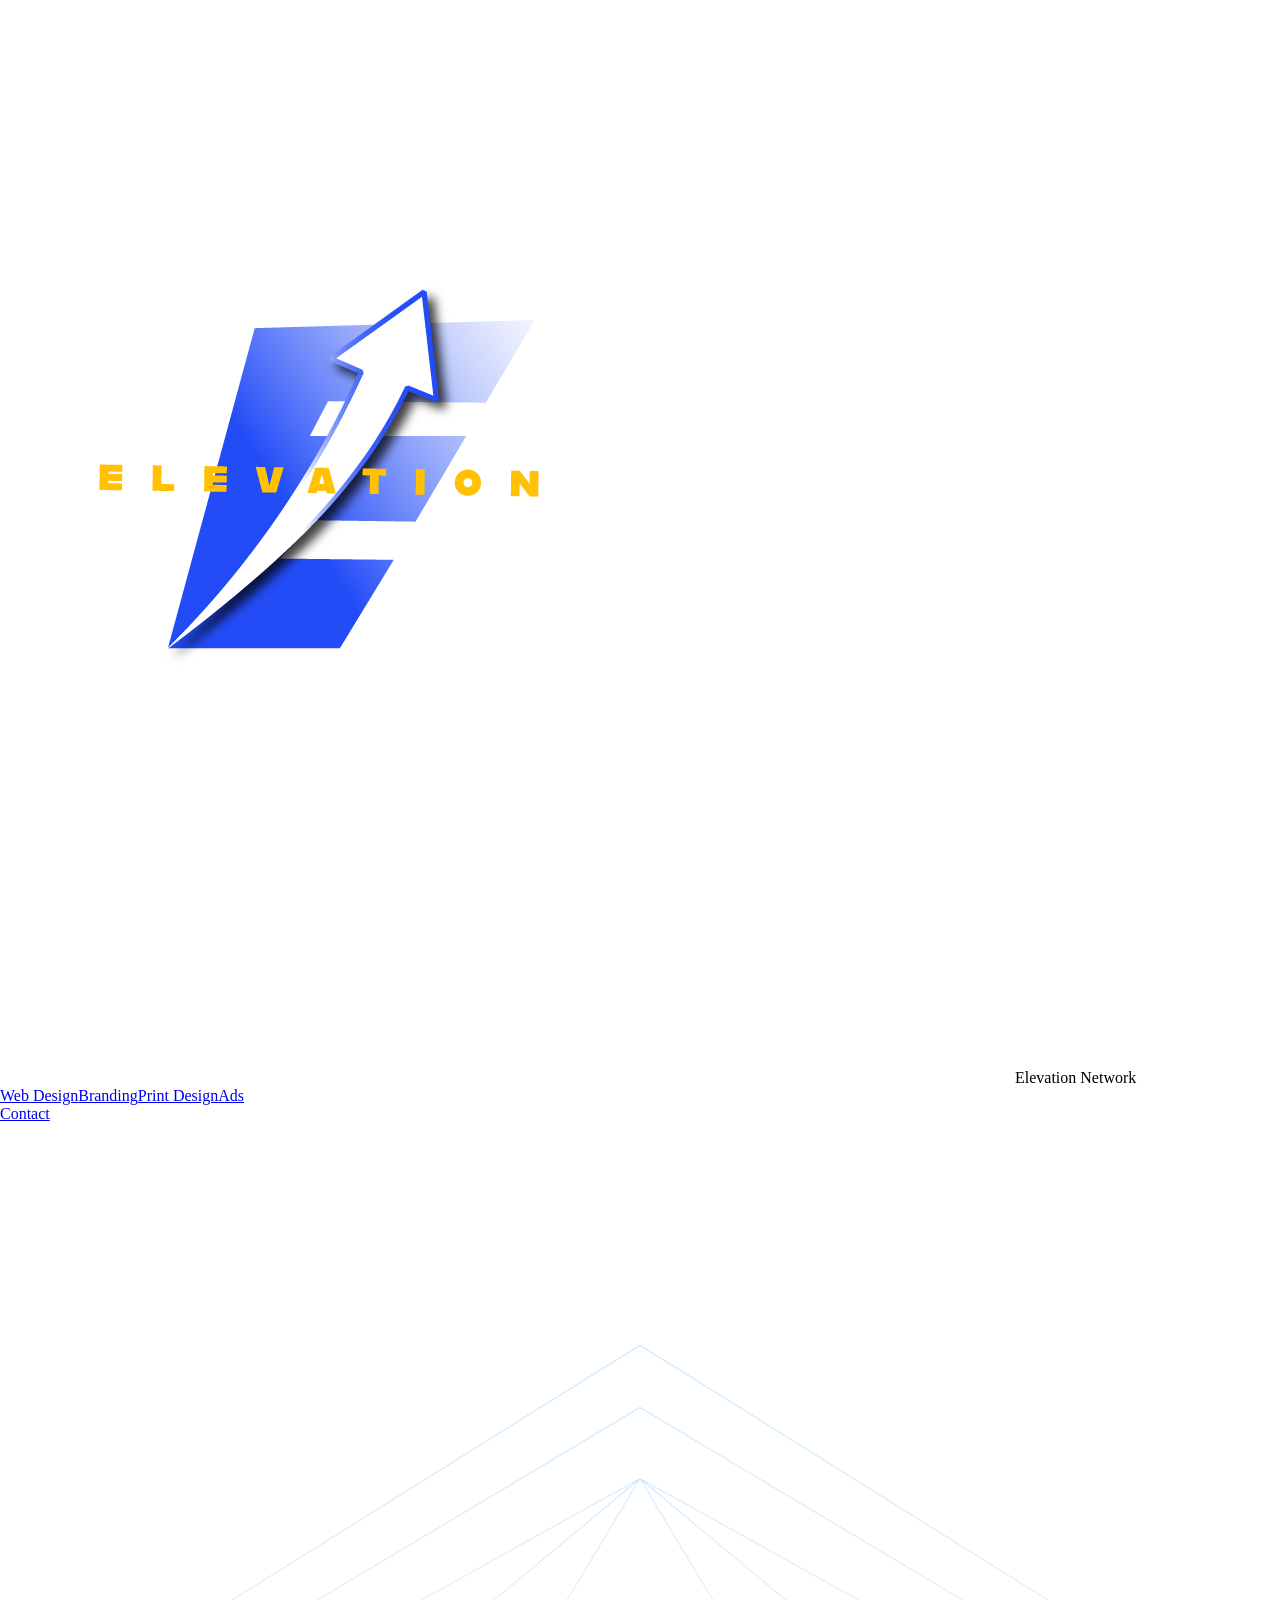
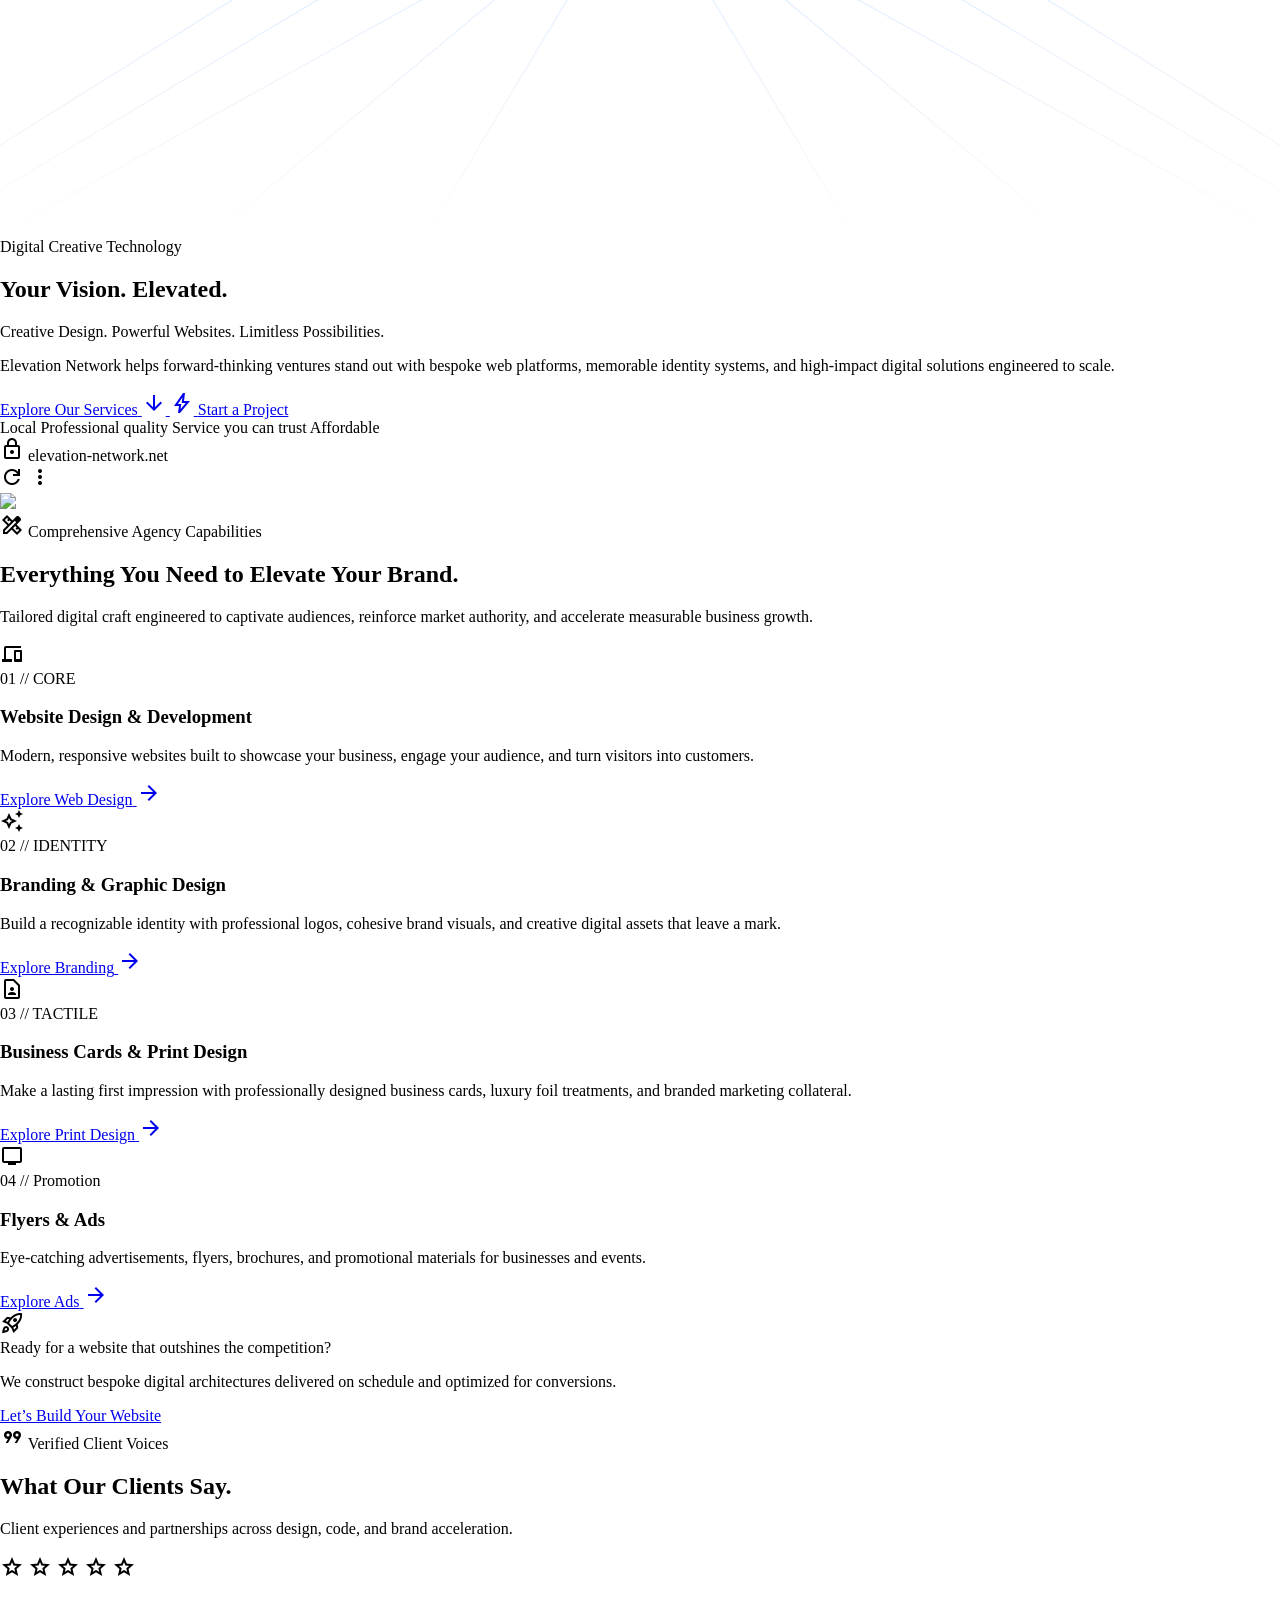
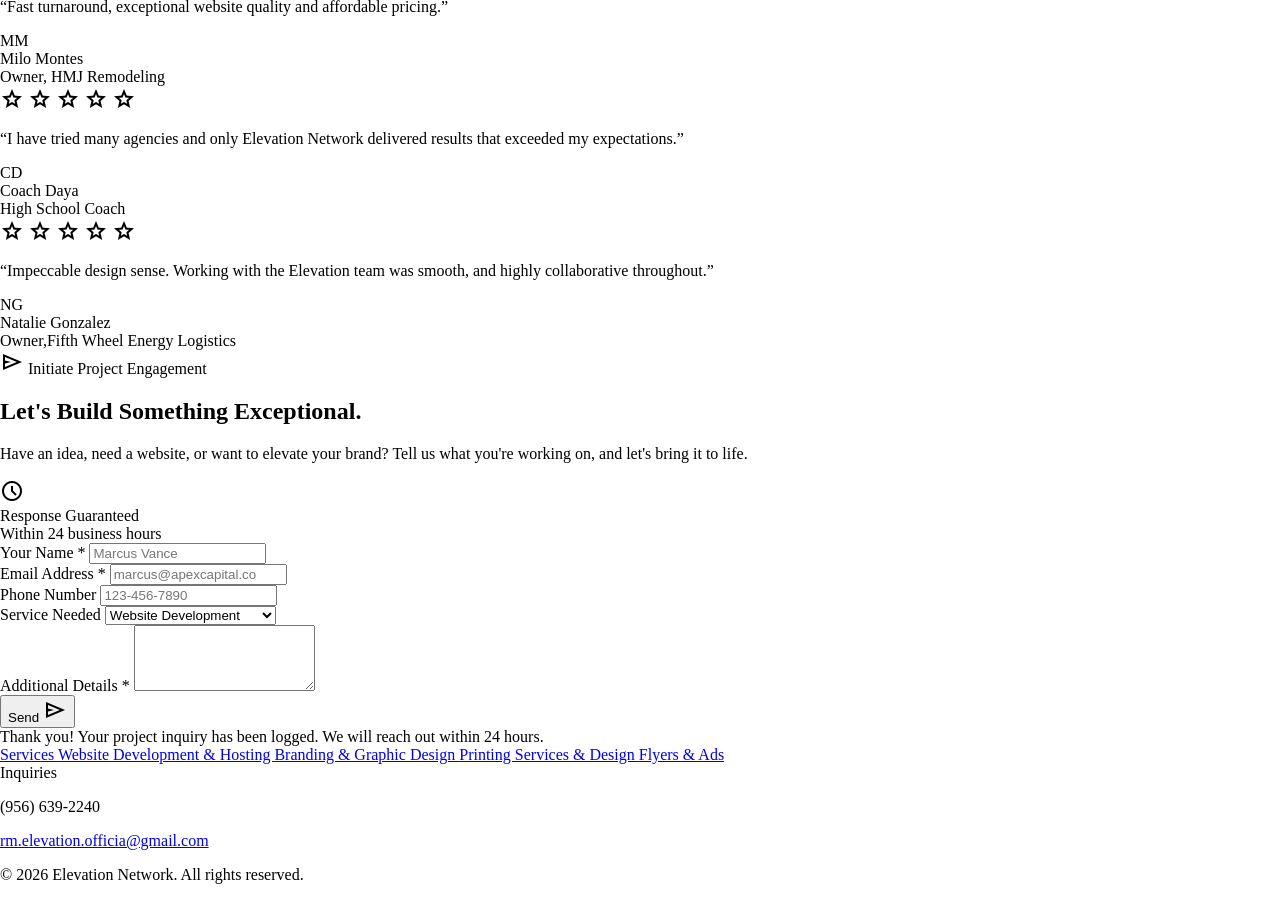
==== commit a57ef436: "Update website navigation and gallery; remove unused pages" ====
--- a/index.html
+++ b/index.html
@@ -426,11 +426,10 @@
 <div class="flex flex-col gap-2">
 <label class="font-label-sm text-label-sm text-text-primary uppercase tracking-wider" for="serviceSelect">Service Needed</label>
 <select class="w-full px-4 py-3 rounded-xl bg-surface-container-lowest text-text-primary font-body-md text-body-md focus:outline-none focus:ring-1 focus:ring-accent-cyan-soft transition-all" id="serviceSelect" name="service">
-<option value="web-design">Website Design</option>
-<option value="web-dev">Website Development</option>
-<option value="branding">Branding &amp; Identity</option>
-<option value="business-cards">Business Cards &amp; Print</option>
-<option value="streaming">Streaming Platform Setup</option>
+<option value="web-design">Website Development</option>
+<option value="web-dev">Branding/Graphic Design</option>
+<option value="branding">Printing Services</option>
+<option value="business-cards">Advertising</option>
 <option value="other">Other</option>
 </select>
 </div>
@@ -495,10 +494,46 @@
   });
 }
   </script>
-</div></main><footer class="w-full bg-surface-container-lowest"><div class="max-w-[1440px] mx-auto px-margin-mobile md:px-margin-tablet lg:px-margin pt-space-xl pb-space-lg"><div class="grid grid-cols-1 md:grid-cols-2 lg:grid-cols-12 gap-gutter mb-space-xl"><div class="lg:col-span-5 flex flex-col gap-space-sm"><div class="flex items-center gap-space-sm">Elevation Network</span></div></div><div class="lg:col-span-3 flex flex-col gap-space-xs"><span class="font-label-md text-label-md text-text-primary uppercase tracking-wider mb-space-xs">Services</span><a class="font-body-md text-body-md text-on-surface-variant hover:text-secondary-fixed-dim transition-colors" data-path="web-design" href="#">Web Design &amp; Experience</a><a class="font-body-md text-body-md text-on-surface-variant hover:text-secondary-fixed-dim transition-colors" data-path="branding" href="#">Branding &amp; Systems</a><a class="font-body-md text-body-md text-on-surface-variant hover:text-secondary-fixed-dim transition-colors" data-path="business-cards" href="#">Business Cards &amp; Print Luxe</a>
-  
-  
-
-<a class="font-body-md text-body-md text-on-surface-variant hover:text-secondary-fixed-dim hover:underline underline-offset-4 transition-all duration-200" data-path="streaming" href="streaming.html">Entertainment Platform</a>
-
-</div><div class="lg:col-span-4 flex flex-col gap-space-xs"><span class="font-label-md text-label-md text-text-primary uppercase tracking-wider mb-space-xs">Inquiries</span><a class="font-body-md text-body-md text-primary hover:text-secondary-fixed-dim transition-colors" href="mailto:inquiry@elevation-network.net">rm.elevation.officia@gmail.com</a><div class="flex items-center gap-space-sm pt-space-sm"></div></div></div><div class="pt-space-md flex flex-col sm:flex-row items-center justify-between gap-space-sm text-text-muted font-body-sm text-body-sm"><p>© 2026 Elevation Network. All rights reserved.</p></div></div></div></footer></body></html>+</div></main><footer class="w-full bg-surface-container-lowest"><div class="max-w-[1440px] mx-auto px-margin-mobile md:px-margin-tablet lg:px-margin pt-space-xl pb-space-lg"><div class="grid grid-cols-1 md:grid-cols-2 lg:grid-cols-12 gap-gutter mb-space-xl">
+  
+  
+<div class="lg:col-span-3 flex flex-col gap-space-xs">
+
+    <a href="gallery.html"
+       class="font-label-md text-label-md text-text-primary uppercase tracking-wider mb-space-xs hover:text-cyan-400 transition-colors">
+        Services
+    </a>
+
+    <a href="gallery.html#web-design"
+       class="font-body-md text-body-md text-primary hover:text-secondary-fixed-dim transition-colors">
+        Website Development &amp; Hosting
+    </a>
+
+    <a href="gallery.html#branding"
+       class="font-body-md text-body-md text-primary hover:text-secondary-fixed-dim transition-colors">
+        Branding &amp; Graphic Design
+    </a>
+
+    <a href="gallery.html#print-design"
+       class="font-body-md text-body-md text-primary hover:text-secondary-fixed-dim transition-colors">
+        Printing Services &amp; Design
+    </a>
+
+    <a href="gallery.html#advertising"
+       class="font-body-md text-body-md text-primary hover:text-secondary-fixed-dim transition-colors">
+        Flyers &amp; Ads
+    </a>
+
+</div>
+
+  
+  
+  
+  <div class="lg:col-span-4 flex flex-col gap-space-xs"><span class="font-label-md text-label-md text-text-primary uppercase tracking-wider mb-space-xs">Inquiries</span>
+   
+  <p>(956) 639-2240</p>
+  <a class="font-body-md text-body-md text-primary hover:text-secondary-fixed-dim transition-colors" href="mailto:inquiry@elevation-network.net">rm.elevation.officia@gmail.com</a>
+
+ 
+  
+  <div class="flex items-center gap-space-sm pt-space-sm"></div></div></div><div class="pt-space-md flex flex-col sm:flex-row items-center justify-between gap-space-sm text-text-muted font-body-sm text-body-sm"><p>© 2026 Elevation Network. All rights reserved.</p></div></div></div></footer></body></html>
